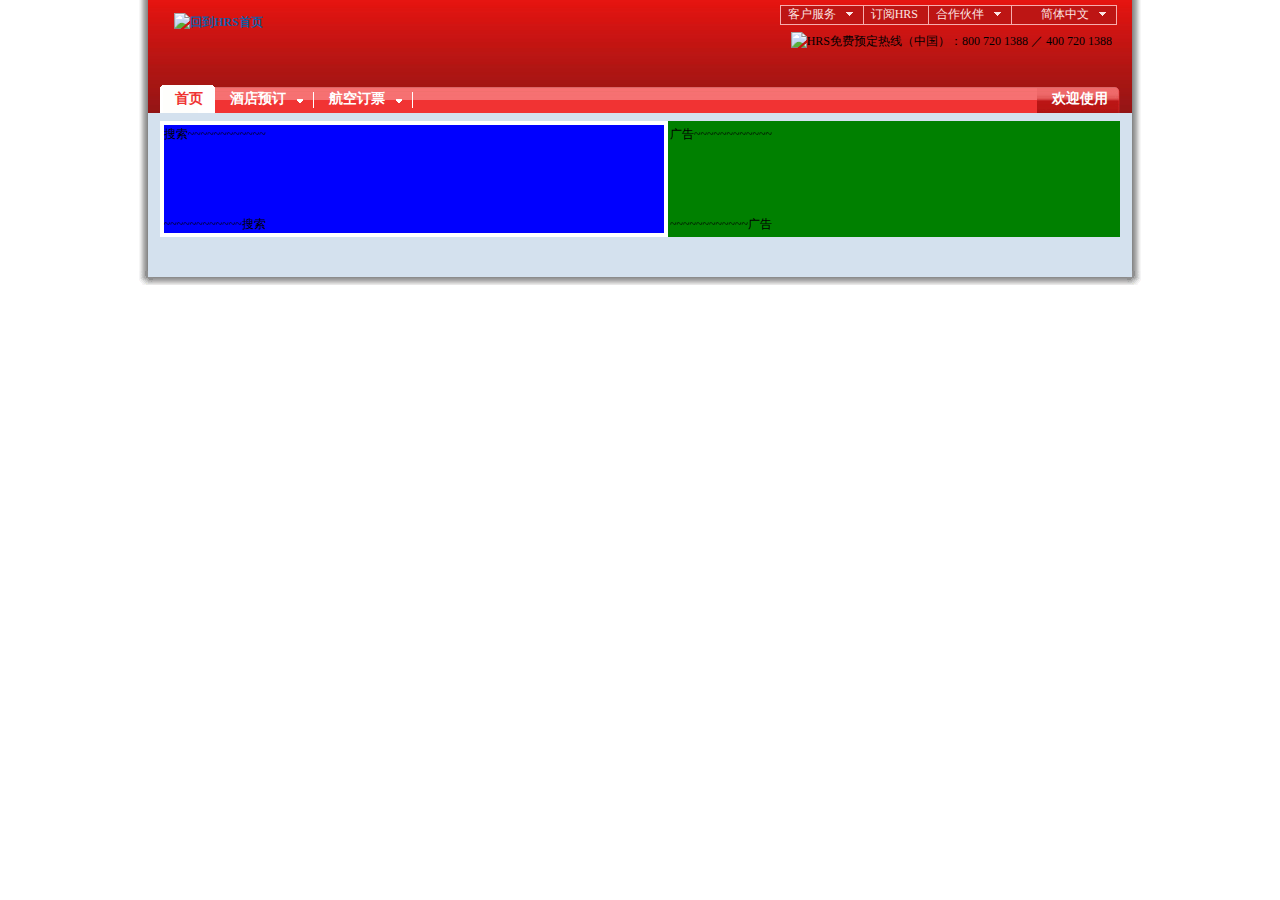
==== HotelReservation/WebRoot/index.html @ bf2937c7 "" ====
<!DOCTYPE html PUBLIC "-//W3C//DTD XHTML 1.0 Transitional//EN"
"http://www.w3.org/TR/xhtml1/DTD/xhtml1-transitional.dtd">

<html xmlns="http://www.w3.org/1999/xhtml">
	<head>

		<title>订房网</title>
		<meta http-equiv="Content-Type" content="text/html; charset=utf-8" />
		<meta name="keywords" content="酒店,旅行,订房,预定" />
		<meta name="description" content="订房网" />
		<script type="text/javascript"
			src="http://ajax.googleapis.com/ajax/libs/jquery/1.4.2/jquery.min.js"></script>
		<script type="text/javascript" src="./index.js"></script>
		<link type="text/css" rel="stylesheet" href="./themes/css/common.css" />

	</head>

	<body>
		<div id="wrapper" class="star">
			<div id="layout01">
				<div id="layout02">
					<!-- header begin -->

					<div id="heard">
						<h1>
							<a href="http://www.hrs.cn"><img alt="回到HRS首页"
									src="http://www.hrs.cn/themes/hrs/images/logo_hrs.gif" /> </a>
						</h1>
						<p class="hotlineInfo">
							<img src="http://www.hrs.cn/themes/hrs/images/hotlineInfo.gif"
								alt="HRS免费预定热线（中国）：800 720 1388 ／ 400 720 1388" />
						</p>
						<ul class="topNav">

							<li>
								<a href="http://www.hrs.cn/customer-service">客户服务</a>
								<ul>

									<li>
										<a href="http://www.hrs.cn/contact">联系HRS</a>
									</li>
									<li>
										<a href="http://www.hrs.cn/tutorial">使用指南</a>
									</li>
									<li>
										<a href="http://www.hrs.cn/faq">常见问题解答</a>
									</li>
								</ul>
							</li>
							<li class="no_sub">
								<a href="http://www.hrs.cn/subscription">订阅HRS</a>
							</li>
							<li>
								<a>合作伙伴</a>

								<ul>
									<li>
										<a target="_blank" href="http://www.hrs.cn/contracting">酒店合作</a>
									</li>

									<li>
										<a target="_blank" href="http://www.hrs.cn/corporate-services">商旅管家</a>
									</li>
									<li>
										<a target="_blank" href="http://www.hrs.cn/affiliate">合作代理</a>
									</li>
								</ul>
							</li>

							<li class="language sub">
								<a><i class="zh_CN">简体中文</i> </a>

							</li>
						</ul>

						<ul class="nice-menu nice-menu-down" id="nice-menu-1">
							<li id="menu-672" class="menu-path-front active">
								<a href="/" title="首页" class="active">首页</a>
							</li>
							<li id="menu-255" class="menuparent menu-path-node-1">
								<a href="/hotel-reservation">酒店预订</a>
								<ul>
									<li id="menu-292" class="menu-path-node-1395">
										<a href="/theme-hotels" target="_blank">主题酒店</a>
									</li>

									<li id="menu-289" class="menu-path-node-1392">
										<a href="/cancel-booking" target="_blank">修改/取消预订</a>
									</li>
									<li id="menu-291" class="menu-path-node-1394">
										<a href="/group-booking" target="_blank">团体旅行</a>
									</li>
									<li id="menu-290" class="menu-path-node-1393">
										<a href="/meeting-booking" target="_blank">会议</a>
									</li>
								</ul>
							</li>
							<li id="menu-256" class="menuparent menu-path-node">
								<a href="/article">航空订票</a>
								<ul>
									<li id="menu-2654" class="menu-path-taxonomy-term-761">
										<a href="/article/destination-guides">机票查询</a>
									</li>
									<li id="menu-2655" class="menu-path-taxonomy-term-759">
										<a href="/article/food-shopping">修改/取消预订</a>
									</li>
								</ul>
							</li>
							<li id="menu-258" class="menu-path-node-1458">
								<a href="/international" target="_blank">欢迎使用</a>
							</li>
						</ul>

					</div>
					<!-- header end -->

					<div id="content">
						<!-- 查询DIV -->
						<div class="index_banner_block index_focus">
							<div class="index_focus_left">
								<div id="search" class="index_search"
									style="background-color: blue;">
									<span>搜索~~~~~~~~~~~~</span>
									<br />
									<br />
									<br />
									<br />
									<br />
									<span>~~~~~~~~~~~~搜索</span>
								</div>
							</div>

							<div class="index_focus_right" style="background-color: green;">
								<div class="clear-block">
									<div id="block-block-50" class="block">
										<div class="block_cantent">

											<span>广告~~~~~~~~~~~~</span>
											<br />
											<br />
											<br />
											<br />
											<br />
											<span>~~~~~~~~~~~~广告</span>

										</div>
									</div>
								</div>
							</div>
						</div>
						<!-- 查询DIV结束 -->
					</div>
					<div id="footer">
						<div id="corner01"></div>
						<div id="corner02"></div>
					</div>
				</div>
			</div>
		</div>
	</body>
</html>
---- HotelReservation/WebRoot/themes/css/common.css ----
@charset "utf-8";
/* CSS Document */
body, div, dl, dt, dd, ul, ol, li, h1, h2, h3, h4, h5, h6, pre, form, input, textarea, p, blockquote, th, td { padding:0; margin:0; }
img, a img { border:0; }
table { border-collapse:collapse; border-spacing:0; }
ol, ul { list-style:none; list-style:none; }
address, caption, cite, code, dfn, em, th, var { font-weight:normal; font-style:normal; }
caption, th { text-align:left; }
h1, h2, h3, h4, h5, h6 { font-size:12px;}
q:before, q:after { content:''; }
abbr, acronym { border:0; }
body { font-size:12px; font-family:Arial, "Microsoft YaHei"; font-family:"Microsoft YaHei", Arial; font-family:"Microsoft YaHei", Arial\9; background-color:white; line-height:18px;  }
select { font-size:12px; }
input { border:1px solid #d6d6d6; padding:4px; }
input.check_input { border:0px; }
input.radio_input { border:0px; }
a { text-decoration:none; color:#145CA3; }
a:hover{ text-decoration:underline;}
.left { float:left; }
.right { float:right; }
img.left { margin:0px 10px 0px 0px; }
.text_left { text-align:left; }
.text_right { text-align:right; }
.hrs_interval{ margin-top:6px;}

.font_color_gray_1{ color:#999}

.clear-block:after { content:"."; display:block; height:0; clear:both; visibility:hidden; }
.clear-block { display:-moz-inline-box; display:inline-block; }/* Hides from IE-mac \*/
* html .clear-block { height:1%; }
.clear-block { display:block; }
a.link, a.link:visited, a.link:link { background:transparent url(../images/sprite_icon.png) no-repeat 0 -45px; _background-position:0 -47px; padding-left:15px; font-weight:bold; color:#FF0A00;display:-moz-inline-box; text-decoration:none; display:inline-block;  }
a.link, a.link:visited, a.link:link { _display:inline; }
.star a.link,
.star a.link:visited,
.star a.link:link,
.star a.link:active,
.star a.link:hover{color:#145CA3; background-position:0 -345px; _background-position:0 -347px;}


a.button_style_1 { width:65px; height:26px; line-height:26px; color:#fff; background:url(../images/button_js_bg.gif) top left no-repeat; display:block; text-decoration:none !important; text-align:center; margin-left:8px; }
#wrapper { width:1002px; background:#FFFFFF url(../images/shadow.png) repeat-y scroll -1px 100%; margin:0px auto; }
#wrapper tbody { border:0 none; }
#layout01 { background:transparent url(../images/shadow.png) repeat-y scroll 100% 100%; padding:0px 9px 0px 0px; }
#layout02 { background:#FFFFFF url(../images/shadow_bottom.png) repeat-x scroll left bottom; margin:0px 0px 0px 9px; height:100%; position:relative; }
#wrapper.star #layout02 { background-color:#D4E1EE; }
#corner01 { position:absolute; bottom:0; _bottom:-1px; left:-9px; width:14px; height:14px; overflow:hidden; background:transparent url(../images/itsbg.gif) no-repeat scroll 0 -600px; }
#corner02 { position:absolute; bottom:0; _bottom:-1px; right:-9px; width:14px; height:14px; overflow:hidden; background:transparent url(../images/itsbg.gif) no-repeat scroll 100% -600px; }
#content { margin-bottom:0px; padding:8px 12px; position:relative; z-index:1;}

#wrapper.star h2{ font-size:16px; font-weight:bold; color:#f90a03;}
#wrapper.star h2.small_icon_0{ padding-left:25px; line-height:19px; background:url(../images/index_small_icon.gif) no-repeat left 0;}
#wrapper.star h2.small_icon_1{ padding-left:25px; line-height:19px; background:url(../images/index_small_icon.gif) no-repeat left -121px;}
#wrapper.star h2.small_icon_2{ padding-left:25px; line-height:19px; background:url(../images/index_small_icon.gif) no-repeat left -81px;}
#wrapper.star h2.small_icon_3{ padding-left:25px; line-height:19px; background:url(../images/index_small_icon.gif) no-repeat left -41px;}

.errormsg{ background:#FFD2D2; border:solid 1px #FF5959; padding:5px 10px}
#index_search_box .errormsg{ margin:10px;}

div.text_input { display:-moz-inline-box;  display:inline-block;border:solid 1px #afafaf; width:132px; color:#9e9e9e; background:#f6f6f6; height:16px; padding:2px; vertical-align:middle; position:relative; _zoom:1; }
div.text_input { *display:inline;
}
div.text_input input { position:absolute; left:-1px; top:-1px; z-index:2; }
div.text_input span { position:absolute; left:-1px; top:-1px; z-index:1; padding:0 5px; }
input.text_input { border:solid 1px #afafaf; width:132px; color:#666; background:#f6f6f6; height:16px; padding:2px; vertical-align:middle; }

.border_red{ border:solid 3px #ec2d23;}

.loading { background:#fff url(../images/loading.gif) no-repeat center center; }
.content_loading { background:#fff url(../images/loading.gif) no-repeat center center; }
.hot_hotel .n_mainpage_wrapper { height:105px; overflow:hidden; _zoom:1;}

.index_focus { background:#fff; overflow:hidden; _zoom:1;}
.index_focus .index_focus_left { float:left; overflow:hidden; _zoom:1; padding:4px; width:500px; }
.index_focus .index_focus_left .index_search {  _zoom:1; }
.index_focus .index_focus_left .index_search .index_search_wrapper{ width:290px; background:#ffeae9; padding:8px;  overflow:hidden; min-height:348px;}
.index_focus .index_focus_left .index_images { width:455px; float:right; }
.index_focus .index_focus_left .index_search_wrapper{ position:absolute; left:16px; top:12px; z-index:10;}


.index_focus .index_focus_right { float:right; width:446px; padding:4px 4px 4px 2px; background:#fff; _zoom:1; _overflow:hidden;}
.hot_hotel .hot_hotel_title { clear:both; _zoom:1; position:relative; z-index:1; height:25px; padding:3px 8px 2px 8px; border-bottom:solid 1px #145ca4; background:url(../images/index_small_icon.gif) repeat-x left -540px; }
#wrapper .hot_hotel h2{ font-size:14px; color:#FB0A01; font-weight:bold; height:22px; text-align:center; line-height:22px;  }
#wrapper .hot_hotel{ border:solid 1px #145CA4; margin-top:2px;}
#wrapper .hot_hotel h2 span{ font-size:12px; color:#999; font-weight:normal;}

.index_focus .index_focus_right .index_images{ float:left; width:396px; _zoom:1;}
.index_focus .index_focus_right dl.hrs_list{ float:left; padding-left:8px; width:220px;}

.progressBase{ display:-moz-inline-box; display:inline-block; font-size:0; line-height:0; border:solid 1px #5b9848; margin-right:3px; vertical-align:middle;}
.progressBase{ *display:inline;}
.progressBase .progressBar{ display:-moz-inline-box; display:inline-block; height:8px; background:url(../images/index_small_icon.gif) repeat-x left -522px;}
.progressBase .progressBar{ *display:inline;}

.hot_hotel .hot_hotel_title .hot_hotel_tab { padding:0 5px; position:absolute; _zoom:1; bottom:-1px; left:0; top:3px; z-index:20; width:100%}
.hot_hotel .hot_hotel_title .hot_hotel_tab dl { clear:both; display:block; overflow:hidden; _zoom:1;}
.hot_hotel .hot_hotel_title .hot_hotel_tab dt{ display:block; float:left; color:#fff; font-size:13px; font-weight:bold; color:#ffffff; height:25px; line-height:25px; padding-top:1px; *padding-top:3px; padding-top:3px\9; padding-right:5px; padding-left:5px;}
.hot_hotel .hot_hotel_title .hot_hotel_tab dd { display:block; padding:4px 7px 3px 7px; *padding:5px 7px 2px 7px; height:20px; line-height:20px;  float:left; color:#fff; cursor:pointer;}
.hot_hotel .hot_hotel_title .hot_hotel_tab dd.active { color:#145CA3; padding:3px 6px; *padding:5px 6px 2px 6px;  border-top:solid 1px #145ca4; border-right:solid 1px #145ca4; border-left:solid 1px #145ca4; background-color:#fff; background-image:url(../images/index_small_icon.gif); background-position:center -216px; border-bottom:solid 1px #fff; background-repeat:no-repeat; _zoom:1; }

.hot_hotel .progressBase{ margin-left:3px;}
.hot_hotel .comment{ color:#666; font-size:11px; white-space:nowrap;}
.hot_hotem .comment span{ }
.hot_hotel .starts{ width:60px; display:-moz-inline-box;  display:inline-block;vertical-align:middle;}
.hot_hotel .starts{ *display:inline;}

.hot_hotel_content { clear:both; overflow:hidden; _zoom:1; padding:5px 0; height:104px; *height:99px; *padding-top:10px; /*border-right:solid 1px #145ca4; border-left:solid 1px #145ca4; border-bottom:solid 1px #145ca4;*/}
.hot_hotel_item { float:left; width:304px; padding:0px 5px; border-right:solid 1px #ececec; }
.hot_hotel_item li { display:block; clear:both; overflow:hidden; _zoom:1; padding:2px 0;  *padding:0; background:url(../images/index_small_icon.gif) repeat-x left -238px; line-height:15px; *margin-top:-2px;}
.hot_hotel_item .hot_hotel_item_title { float:left; _width:200px; line-height:15px;  padding-right:5px; overflow:hidden; _zoom:1; white-space:nowrap;}
.hot_hotel_item .hot_hotel_item_title .hot_hotel_item_title_more{ white-space:nowrap; height:15px;}
.hot_hotel_item .hot_hotel_item_title img{ margin:0; padding:0;  line-height:0;}
.hot_hotel_item .hot_hotel_item_title h3 { padding:0; margin:0; font-weight:normal; display:block; overflow:hidden; _zoom:1; line-height:15px; height:15px; white-space:nowrap; overflow:hidden; width:202px; }
.index_topics .hot_hotel_item .hot_hotel_item_title h3{ width:auto;}
.hot_hotel_item .hot_hotel_item_title h3 a{background:#fff;}
.hot_hotel_item .hot_hotel_item_infor { float:right; line-height:15px; /*_width:85px;*/_display:inline; *margin-top:1px; _zoom:1; overflow:hidden; text-align:right; white-space:nowrap;}
.hot_hotel_item .hot_hotel_item_infor span { display:block; clear:both; overflow:hidden; _zoom:1;}
.hot_hotel_item .hot_hotel_item_infor { font-size:12px; background:#fff;  line-height:14px; }
.hot_hotel_item .hot_hotel_item_infor em { text-decoration:line-through; }
.hot_hotel_item .hot_hotel_item_infor .font_color_red a:link,.hot_hotel_item .hot_hotel_item_infor .font_color_red a:active,.hot_hotel_item .hot_hotel_item_infor .font_color_red a:visited,.hot_hotel_item .hot_hotel_item_infor .font_color_red a:hover{ color:#F90B01;}
.hot_hotel_item .hot_hotel_item_infor .hrs_old_price{ color:#999;}
.hot_hotel_item .hot_hotel_item_infor .hrs_now_price{ color:#DB7509;}
.hot_hotel_item .hot_hotel_item_infor .hrs_now_price a{ color:#FF0A00;}
.hot_hotel_item .hot_hotel_item_infor .hrs_now_price a:link,
.hot_hotel_item .hot_hotel_item_infor .hrs_now_price a:active,
.hot_hotel_item .hot_hotel_item_infor .hrs_now_price a:visited,
.hot_hotel_item .hot_hotel_item_infor .hrs_now_price a:hover{ color:#db7509; text-decoration:none;}
.hot_hotel_item.no_border { border:0; }
.hot_hotel_item h3 {display:-moz-inline-box; display:inline-block;  }
.hot_hotel_item h3 { _display:inline; }

.index_banner_block{ clear:both; _width:100%; }

.search_button.disabled_submit { background:url(../images/itsbg.gif) no-repeat right -100px; }
.index_middle_banner { height:91px; background:url(../images/index_middle_banner_bg.gif) repeat-x; border:solid 1px #d0d0d0; padding:6px 0; overflow:hidden; _zoom:1; }
.index_middle_banner .block{ float:left; width:320px; overflow:hidden; _zoom:1;}
.index_middle_banner .index_banner_block_item { float:left; height:91px; width:298px; padding:0 10px; border-right:solid 1px #bbc8d0; }
.index_middle_banner .index_banner_block_item h2 { font-size:15px; font-weight:normal; line-height:19px; color:#2167a2; }
.index_middle_banner .no_border { border:0; }
.index_middle_banner .why img { margin-top:8px; }
.index_middle_banner .cc div { margin-top:10px; }
.index_middle_banner .cc div input.text_input { border:solid 1px #d1dee6; width:212px; }
.index_middle_banner .video { position:relative; _zoom:1; }
.index_middle_banner .video a.img { display:block; position:absolute; left:140px; top:0px; }
.index_middle_banner .cc .button { cursor:pointer; width:72px; height:23px; background:url(../images/mail_btn.jpg) no-repeat; border:0; font-size:0; line-height:0; }
.index_middle_banner .cc input { vertical-align:middle; }




.index_topics {width:316px; background:#fff; float:left; margin-right:6px; line-height:16px; _display:inline;}
.index_topics .index_topics_title { clear:both; padding:5px 10px; overflow:hidden; _zoom:1; border-bottom:solid 1px #c4d5e5; }
.index_topics .index_topics_title h2 { display:block; float:left; }
.index_topics .index_topics_title h2 a.title_link:link, .index_topics .index_topics_title h2 a.title_link:active, .index_topics .index_topics_title h2 a.title_link:visited, .index_topics .index_topics_title h2 a.title_link:hover{ color:#FB0A01;}
.index_topics .index_topics_title .link { display:block; float:right; margin-top:2px;}
.index_topics .index_topics_item_title { padding:5px 10px; _zoom:1; overflow:hidden; height:25px; line-height:25px; }
.index_topics .index_topics_item_title h3 { font-size:14px; color:#145e9f; }
.index_topics .open .index_topics_item_title span{ display:none;}

.index_topics .index_topics_item{ width:100%}
.index_topics .index_topics_item .index_topics_item_content { padding:0px 10px; overflow:hidden; _zoom:1; background-color:#fff;}
.index_topics .index_topics_item.open .index_topics_item_content { padding:0px 10px; display:block; }
.index_topics .index_topics_item .index_topics_item_content .index_topics_item_content_top { overflow:hidden; _zoom:1; margin:5px 0; height:100px;}
.index_topics .index_topics_item .index_topics_item_content .index_topics_item_content_top a.img { display:block; float:left; width:74px; height:66px; margin-top:3px;}
.index_topics .index_topics_item .index_topics_item_content .index_topics_item_content_top a.img img { width:74px; height:66px; }
.index_topics .index_topics_item .index_topics_item_content .index_topics_item_content_top .text { float:left; padding-left:10px; width:210px; }
.index_topics .index_topics_item .index_topics_item_content .index_topics_item_content_top p { padding:0px 0px 4px 0; }
.index_topics .index_topics_item.close .index_topics_item_content { display:none; }
.index_topics .hot_hotel_item { display:block; padding:5px 0; width:100%; float:none; font-size:11px; border:0; }
.index_topics .hot_hotel_item .hot_hotel_item_title { float:left;  overflow:hidden; _zoom:1; width:227px;  white-space:nowrap;}
.index_topics .hot_hotel_item img { font-size:0; display:block; float:left; margin-top:4px; vertical-align:middle;}
.index_topics .hot_hotel_item h3 { display:block; float:left; padding-right:4px; }
.index_topics .index_topics_item { display:block; *margin-bottom:-4px;
}
.index_topics .index_topics_item .index_topics_item_title { position:relative; _zoom:1; }
.index_topics .index_topics_item .index_topics_item_title h3 { float:left; display:block; width:86px; }
.index_topics .index_topics_item .index_topics_item_title span.info_1 { display:block; float:left; color:#777; }
.index_topics .index_topics_item .index_topics_item_title span.info_0 { display:block; float:left;  font-size:14px; color:#145e9f;}
.index_topics .index_topics_item .index_topics_item_title em { width:8px; height:4px; display:block; position:absolute; right:10px; top:15px; background:url(../images/index_small_icon.gif) no-repeat; }

.index_topics .index_topics_item .index_topics_item_title a.more{ display:block; _display:inline; float:right; margin-right:15px;}


.index_topics .index_topics_item.open .index_topics_item_title { border-top:solid 1px #fff; background:#fff; }
.index_topics .index_topics_item.open .index_topics_item_title em { background-position:left -286px; }
.index_topics .index_topics_item.open .index_topics_item_title span.info_0 { display:block; }
.index_topics .index_topics_item.open .index_topics_item_title span.info_1 { display:none; }
.index_topics .index_topics_item.open .index_topics_item_content { display:block }
.index_topics .index_topics_item.close .index_topics_item_title { cursor:pointer; border-top:solid 1px #e8e8e8; background:url(../images/index_topics_title_bg.gif) repeat-x; }
.index_topics .index_topics_item.close a.more{ display:none;}
.index_topics .index_topics_item.close .index_topics_item_title em { background-position:left -309px; }
.index_topics .index_topics_item.close .index_topics_item_title span.info_0 { display:none; }
.index_topics .index_topics_item.close .index_topics_item_title span.info_1 { display:block; }
.index_topics .index_topics_item.close .index_topics_item_content {  }
.index_topics .index_topics_item .index_topics_item_title b.new { display:block; position:absolute; right:70px; top:12px; width:24px; height:8px; background-position:left -408px; }

.links_images { margin-right:-8px;  _zoom:1; overflow:hidden; float:left;}
.links_images .block { display:inline; float:left; margin-right:6px; width:209px; height:80px; }
.links_images .block img { width:209px; height:80px; }
.links_images .no_margin { margin:0; }
#index_focus_images { clear:both; border:solid 3px #f2f2f2; padding:3px;  position:relative; _zoom:1; }
#index_focus_images h3 { display:block; clear:both; margin-top:3px; height:19px; line-height:19px; padding:0 5px; font-weight:normal; background:#f2f2f2; }
#index_focus_images .images_box {  height:165px; }
#index_focus_images .images_box a{ display:block;}
#index_focus_images .images_box img { width:384px; height:165px; display:block;}
#index_focus_images .images_btn_bar { position:absolute; _zoom:1; right:3px; bottom:7px; _bottom:4px; height:15px; line-height:15px; padding:0px 5px; }
#index_focus_images .images_btn_bar a { display:-moz-inline-box;  display:inline-block;height:15px; padding:2px 3px 0 3px; font-size:11px; background:#edf6fd; color:#000; margin:0 1px; }
#index_focus_images .images_btn_bar a.active { color:#fff; background:url(../images/index_small_icon.gif) no-repeat center -448px; }
#index_focus_images b { display:block; width:5px; height:3px; background:url(../images/index_small_icon.gif) no-repeat left -497px; position:absolute; left:360px; top:180px; }
.index_topics_content{ position:relative; _zoom:1; display:block; overflow:hidden; }


.hrs_list{ display:block;}
.hrs_list dt{ font-size:16px; color:#f90a03; font-weight:bold; padding:5px 0;}
.hrs_list dd{ padding:3px 0;}




.arrow dd{ padding-left:10px; background:url(../images/index_small_icon.gif) no-repeat left -575px;}

b.new{ background:url(../images/index_small_icon.gif) no-repeat scroll left -339px; display:-moz-inline-box;  display:inline-block; font-size:0; height:11px; line-height:0; margin:0 3px; vertical-align:middle; width:24px;}
b.new{ *display:inline;}


#block-protime_new_index_three_block-2{ float:left;}
#block-protime_new_index_three_block-2 .banner_block{ clear:none; float:left;}
#block-protime_new_index_three_block-1{ float:left;}
#block-protime_new_index_three_block-1 .banner_block{ clear:none; float:left;}
#block-protime_new_index_three_block-0{ float:left;}
#block-protime_new_index_three_block-0 .banner_block{ clear:none; float:left;}

#block-block-55{ float:left; overflow:hidden; _zoom:1;}
#block-block-55 .block_cantent{ float:left; overflow:hidden; _zoom:1;}
#block-block-55 .banner_block{ float:left; overflow:hidden; _zoom:1;}

#block-block-58,
#block-block-51{ float:right; width:639px;}
#block-webformblock-5339{ float:left; float:left; width:252px; height:35px; background:url(../images/hrs_rss_bg.gif) no-repeat; padding:45px 0 0 65px; overflow:hidden; _zoom:1;}
#block-webformblock-5339 h2{ display:none;}
#block-webformblock-5339 h1{ display: none;}
#block-webformblock-5339 label{ display:none;}
#block-webformblock-5339 .form-text{background:#F6F6F6; border:1px solid #AFAFAF; color:#666666; height:16px; padding:2px; vertical-align:middle; width:132px; margin-top:2px;}
#block-webformblock-5339 .webform-component-email{ float:left; _zoom:1;}
.hrs_rss_block .hrsBtn_6{ vertical-align:middle;}
#block-webformblock-5339 .form-submit{ font-size:0; text-indent:-1000px; width:80px; *width:82px; height:25px; *height:27px; background:url(../images/hrs_rss_submit.gif) no-repeat; margin-left:3px;}

#block-webformblock-7167{ float:left; float:left; width:252px; height:35px; background:url(../images/hrs_rss_bg.gif) no-repeat; padding:45px 0 0 65px; overflow:hidden; _zoom:1;}
#block-webformblock-7167 h1{ display: none;}
#block-webformblock-7167 h2{ display:none;}
#block-webformblock-7167 label{ display:none;}
#block-webformblock-7167 .form-text{background:#F6F6F6; border:1px solid #AFAFAF; color:#666666; height:16px; padding:2px; vertical-align:middle; width:132px; margin-top:2px;}
#block-webformblock-7167 .webform-component-email{ float:left; _zoom:1;}
.hrs_rss_block .hrsBtn_6{ vertical-align:middle;}
#block-webformblock-7167 .form-submit{ font-size:0; text-indent:-1000px; width:80px; *width:82px; height:25px; *height:27px; background:url(../images/hrs_rss_submit.gif) no-repeat; margin-left:3px;}


#heard { height:113px; background:#901517 url(../images/heard_bg.gif) repeat-x scroll bottom left; position:relative; z-index:100; }
#heard h1 { padding:14px 12px 9px 12px; position:relative; _zoom:1; z-index:1;}
#heard h1 a { position:absolute; padding-left:26px; padding-right:26px; left:0; top:13px; z-index:1;}
#heard h1 a.other_logo{ margin-left:225px; position:static;  display:table-cell; padding-left:230px;  height:56px; vertical-align:middle; *display:block; *font-size:64px; *position:absolute; *margin-left:5px; _zoom:1; z-index:1; *left:0px;/*绾︿负楂樺害鐨�73锛�*0.873 绾︿负175*/*font-family:Arial; text-align:left; width:200px; *margin-top:-8px;}
#heard h1 a.other_logo img { vertical-align:middle; }
#heard .hotlineInfo { position:absolute; *z-index:-1;
right:20px; top:32px; display:inline; }
#heard ul.nav { margin:0px 12px; background:url(../images/top_nav_bg.gif) left top repeat-x; }
#heard ul.nav li { float:left; display:block; background:url(../images/top_nav_list_bg.gif) 0 70% no-repeat; margin-right:-1px; }
#heard ul.nav li.first { background:none; }
#heard ul.nav li.hrs_globe_link { float:right; display:block; position:static; background:url(../images/nav_list_golab_bg.gif) bottom right no-repeat; }
#heard ul.nav li a { color:#fff; text-decoration:none; line-height:28px; display:block; }
#heard ul.nav li.hasDrop { position:relative; }
#heard ul.nav li.hasDrop a { position:relative; }
#heard ul.nav li a:hover, #heard ul.nav li.active a, #heard ul.nav li.hover a { color:#ef3332; background:url(../images/top_nav_act_1.gif) top left no-repeat #fff; }
#heard ul.nav li a span { font-weight:bold; display:block; padding:8px 18px 4px 18px; line-height:16px; }
#heard ul.nav li.hasDrop a span { background:url(../images/arr_mainnav.gif) 110px 15px no-repeat; padding-right:28px; }
#heard ul.nav li a:hover span, #heard ul.nav li.active a span { background:url(../images/top_nav_act_2.gif) right top no-repeat; }
#heard ul.nav li.hover a span, #heard ul.nav li.hover a:hover span { background:url(../images/top_nav_act_2_arr.gif) right top no-repeat; }
#heard ul.nav li ul { position:absolute; left:0; top:28px; z-index:999; display:none; padding-top:1px; border:1px solid #d7d7d7; border-top:0; min-width:126px !important; width:126px; border-bottom:0; background:#fff url(../images/line_dash_topnav.gif) left top repeat-x; }
#heard ul.nav li ul li { float:none; height:25px; line-height:24px; padding:0; color:#f13333; border:0; border-bottom:1px solid #d7d7d7; }
#heard ul.nav li ul li a, #heard ul.nav li.hover ul li a { padding:1px 0 0 0; text-indent:10px; width:100%; background:none; display:block; color:#f13333; }
#heard ul.nav li ul li a:hover { background:#f13333; color:#fff; }
#heard ul.topNav { position:absolute; right:15px; z-index:3; top:5px; border:1px solid #f7adae; border-bottom:0; border-right:0; background:#bd1514; }
#heard ul.topNav li { float:left; position:relative; height:17px; *height:15px;
line-height:14px; border-right:1px solid #f7adae; border-bottom:1px solid #f7adae; padding:1px 10px 0 7px; *padding-top:3px;
color:#fce4e2; }
#heard ul.topNav li a { padding-right:17px; display:block; background:url(../images/arr_topnav.gif) right center no-repeat; color:#fce4e2; }
#heard ul.topNav li.hover { background:#fce4e2; }
#heard ul.topNav li.hover a { color:#be1512; background:url(../images/arr_topnav_hover.gif) right center no-repeat; text-decoration:none; }
#heard ul.topNav li.no_sub a { background:none; padding-right:0; }
#heard ul.topNav li ul { position:absolute; right:-1px; top:19px; z-index:999; padding-top:1px; display:none; border:1px solid #d7d7d7; border-top:0; min-width:106px !important; width:106px; border-bottom:0; background:#fff url(../images/line_dash_topnav.gif) left top repeat-x; }
#heard ul.topNav li ul li { float:none; height:25px; line-height:24px; padding:0; color:#f13333; border:0; border-bottom:1px solid #d7d7d7; }
#heard ul.topNav li ul li a, #heard ul.topNav li.hover ul li a { padding:1px 0 0 0; text-indent:10px; width:100%; background:none; display:block; color:#f13333; }
#heard ul.topNav li ul li a:hover { background:#f13333; color:#fff; }
#heard ul.topNav li i { cursor:default; font-style:normal; background:url(../images/sprite_all.png) no-repeat; padding-left:22px; }
#heard ul.topNav li.language ul li { background:none; width:25%; }
#heard ul.topNav li.language ul li i { line-height:24px; }
#heard ul.topNav ul#language { width:36.03em; }
#heard ul.topNav #language li { float:left; }
#heard ul.topNav .language li a:hover, #heard ul.topNav .language li a:active, #heard ul.topNav .language li a:focus { text-decoration:none; }
#heard ul.topNav li ul li a:hover i, #heard ul.topNav li ul li a:active i, #heard ul.topNav li ul li a:focus i { cursor:pointer; text-decoration:underline; }
#heard ul.topNav .language i.de { background-position:0 -3598px; }
#heard ul.topNav .language i.en { background-position:0 -3698px; }
#heard ul.topNav .language i.en_US { background-position:0 -3798px; }
#heard ul.topNav .language i.es { background-position:0 -3898px; }
#heard ul.topNav .language i.fr { background-position:0 -3998px; }
#heard ul.topNav .language i.it { background-position:0 -4098px; }
#heard ul.topNav .language i.af { background-position:0 -4198px; }
#heard ul.topNav .language i.ca { background-position:0 -4298px; }
#heard ul.topNav .language i.cs { background-position:0 -4398px; }
#heard ul.topNav .language i.zh_CN, #heard ul.topNav .language i.zh_TW { background-position:0 -4498px; }
#heard ul.topNav .language i.da { background-position:0 -4598px; }
#heard ul.topNav .language i.et { background-position:0 -4698px; }
#heard ul.topNav .language i.el { background-position:0 -4798px; }
#heard ul.topNav .language i.hi { background-position:0 -4898px; }
#heard ul.topNav .language i.hr { background-position:0 -4998px; }
#heard ul.topNav .language i.zu { background-position:0 -5098px; }
#heard ul.topNav .language i.ja { background-position:0 -5198px; }
#heard ul.topNav .language i.ko { background-position:0 -5298px; }
#heard ul.topNav .language i.lv { background-position:0 -5398px; }
#heard ul.topNav .language i.lt { background-position:0 -5498px; }
#heard ul.topNav .language i.hu { background-position:0 -5598px; }
#heard ul.topNav .language i.nl { background-position:0 -5698px; }
#heard ul.topNav .language i.no { background-position:0 -5798px; }
#heard ul.topNav .language i.pl { background-position:0 -5898px; }
#heard ul.topNav .language i.pt { background-position:0 -5998px; }
#heard ul.topNav .language i.ru { background-position:0 -6098px; }
#heard ul.topNav .language i.sl { background-position:0 -6198px; }
#heard ul.topNav .language i.sk { background-position:0 -6298px; }
#heard ul.topNav .language i.fi { background-position:0 -6398px; }
#heard ul.topNav .language i.sv { background-position:0 -6498px; }
#heard ul.topNav .language i.tr { background-position:0 -6598px; }

ul.nice-menu, ul.nice-menu ul { z-index:2; position:relative; }
ul.nice-menu li { position:relative; }
ul.nice-menu a { display:block; color:#fff; }
ul.nice-menu ul, #header-region ul.nice-menu ul { position:absolute; visibility:hidden; }
ul.nice-menu li.over ul { visibility:visible; }
ul.nice-menu ul li { display:block; }
ul.nice-menu:after { content:"."; display:block; height:0; clear:both; visibility:hidden; }
ul.nice-menu li:hover ul, ul.nice-menu li.menuparent li:hover ul, ul.nice-menu li.menuparent li.menuparent li:hover ul, ul.nice-menu li.menuparent li.menuparent li.menuparent li:hover ul, ul.nice-menu li.over ul, ul.nice-menu li.menuparent li.over ul, ul.nice-menu li.menuparent li.menuparent li.over ul, ul.nice-menu li.menuparent li.menuparent li.menuparent li.over ul, #header-region ul.nice-menu li:hover ul, #header-region ul.nice-menu li.menuparent li:hover ul, #header-region ul.nice-menu li.menuparent li.menuparent li:hover ul, #header-region ul.nice-menu li.over ul, #header-region ul.nice-menu li.menuparent li.over ul, #header-region ul.nice-menu li.menuparent li.menuparent li.over ul { visibility:visible; }
ul.nice-menu li:hover ul ul, ul.nice-menu li:hover ul ul ul, ul.nice-menu li:hover li:hover ul ul, ul.nice-menu li:hover li:hover ul ul ul, ul.nice-menu li:hover li:hover li:hover ul ul, ul.nice-menu li:hover li:hover li:hover ul ul ul, ul.nice-menu li.over ul ul, ul.nice-menu li.over ul ul ul, ul.nice-menu li.over li.over ul ul, ul.nice-menu li.over li.over ul ul ul, ul.nice-menu li.over li.over li.over ul ul, ul.nice-menu li.over li.over li.over ul ul ul, #header-region ul.nice-menu li:hover ul ul, #header-region ul.nice-menu li:hover ul ul ul, #header-region ul.nice-menu li:hover li:hover ul ul, #header-region ul.nice-menu li:hover li:hover ul ul ul, #header-region ul.nice-menu li:hover li:hover li:hover ul ul, #header-region ul.nice-menu li:hover li:hover li:hover ul ul ul, #header-region ul.nice-menu li.over ul ul, #header-region ul.nice-menu li.over ul ul ul, #header-region ul.nice-menu li.over li.over ul ul, #header-region ul.nice-menu li.over li.over ul ul ul, #header-region ul.nice-menu li.over li.over li.over ul ul, #header-region ul.nice-menu li.over li.over li.over ul ul ul { visibility:hidden; }
ul.nice-menu li.menuparent ul, #header-region ul.nice-menu li.menuparent ul { overflow:visible !important; }
ul.nice-menu li.menuparent ul iframe, #header-region ul.nice-menu li.menuparent ul iframe { display:none; display/**/:block; position:absolute; top:0; left:0; z-index:-1; filter:mask(); width:20px; height:20px; }
body #heard h1 { padding:14px 12px 1px 12px; height:66px; }
ul.nice-menu, ul.nice-menu ul { margin:0px 12px; background:url(../images/top_nav_bg.gif) left bottom repeat-x; height:auto !important; *min-height:28px;
*height:28px;
}
ul.nice-menu li { float:left; display:block; padding-left:3px; }
#header-region ul.nice-menu li { margin:0; padding-top:0.1em; padding-bottom:0.1em; background:#eee; }
ul.nice-menu a { color:#fff; text-decoration:none; line-height:28px; display:block; padding-right:12px; padding-left:12px;text-decoration:none; }
ul.nice-menu li.menuparent a { background:url(../images/nice_menus.gif) right top no-repeat; background-position:right 0px; padding-right:28px; }
ul.nice-menu a:hover { color:#ef3332; background:url(../images/nice_menus.gif) top right no-repeat; background-position:right -50px; text-decoration:none;}
ul.nice-menu li.menuparent a:hover { background:url(../images/nice_menus.gif) top right no-repeat; background-position:right -100px; }
ul.nice-menu li.menuparent { background:url(../images/nice_menu_dropdown_line.gif) no-repeat right 7px; }
ul.nice-menu li.over { background:url(../images/nice_menus.gif) left top no-repeat; background-position:left -150px; }
ul.nice-menu li { margin-top:4px; /*background-image:url(../images/nice_menu_line.gif) no-repeat right 3px;*/ background:url(../images/nice_menu_line.gif) no-repeat right 7px;}
/*ul.nice-menu #menu-643,*/ ul.nice-menu #menu-715, ul.nice-menu #menu-709, ul.nice-menu li li { margin-top:0; }
ul.nice-menu li.active { background:url(../images/nice_menus.gif) left top no-repeat; background-position:left -150px; }
ul.nice-menu li.active a { color:#ef3332; background:url(../images/nice_menus.gif) top right no-repeat; background-position:right -50px; }
ul.nice-menu #menu-258, ul.nice-menu #menu-727, ul.nice-menu #menu-711 { float:right; background:url(../images/nice_menus.gif) bottom right no-repeat; background-position:right -196px; }
ul.nice-menu #menu-258.active a, ul.nice-menu #menu-727.active a, ul.nice-menu #menu-711.active a { background:url(../images/nice_menus.gif) top right no-repeat; background-position:right -50px; }
ul.nice-menu #menu-255.active a { background:url(../images/nice_menus.gif) right top no-repeat; background-position:right -100px; }
ul.nice-menu #menu-256.active a { background:url(../images/nice_menus.gif) right top no-repeat; background-position:right -100px; }
ul.nice-menu #menu-332 { float:right; background:url(../images/nice_menus.gif) bottom right no-repeat; background-position:right -196px; }
ul.nice-menu #menu-332.active a { background:url(../images/nice_menus.gif) top right no-repeat; background-position:right -50px; }
/*ul.nice-menu #menu-643, ul.nice-menu #menu-715, ul.nice-menu #menu-709 { background:url(../images/nice_menus.gif) bottom right no-repeat; background-position:right -250px; }*/
ul.nice-menu #menu-643.active a, ul.nice-menu #menu-715.active a, ul.nice-menu #menu-709.active a { background:url(../images/nice_menus.gif) bottom right no-repeat; background-position:right -300px; }
ul.nice-menu #menu-643.active, ul.nice-menu #menu-643.over, ul.nice-menu #menu-643:hover, ul.nice-menu #menu-643.ie-over, ul.nice-menu #menu-715.active, ul.nice-menu #menu-715.over, ul.nice-menu #menu-715:hover, ul.nice-menu #menu-715.ie-over, ul.nice-menu #menu-709.active, ul.nice-menu #menu-709.over, ul.nice-menu #menu-709:hover, ul.nice-menu #menu-709.ie-over { background:url(../images/nice_menus.gif) left bottom no-repeat; background-position:left -146px; }
/*ul.nice-menu #menu-643 a, ul.nice-menu #menu-715 a, ul.nice-menu #menu-709 a { line-height:28px; padding-top:4px; padding-right:43px; }*/
/*ul.nice-menu #menu-643.over a,
ul.nice-menu #menu-643.ie-over a, 
ul.nice-menu #menu-643:hover a, 
ul.nice-menu #menu-715.over a, 
ul.nice-menu #menu-715.ie-over a,
ul.nice-menu #menu-715:hover a, 
ul.nice-menu #menu-709.over a, 
ul.nice-menu #menu-709.ie-over a, 
ul.nice-menu #menu-709:hover a { background:url(../images/nice_menus.gif) bottom right no-repeat; color:#ef3332; background-position:right -300px; }*/
ul.nice-menu ul { padding-top:1px; border:1px solid #d7d7d7; margin:0; border-top:0; min-width:126px !important; width:126px; border-bottom:0; background:#fff url(../images/nice_menus.gif) left top repeat-x; background-position:left -350px; }
ul.nice-menu ul li { float:none; height:24px; line-height:24px; padding:0; margin:0; float:left; width:100%; overflow:hidden; color:#f13333; border:0; border-bottom:1px solid #d7d7d7; }
ul.nice-menu li ul li a, ul.nice-menu li.menuparent ul li a, ul.nice-menu li#menu-255.active ul li a, ul.nice-menu li#menu-256.active ul li a { line-height:24px; margin:0; text-indent:10px; padding:0; background:none; color:#f13333; text-decoration:none;}
ul.nice-menu li.menuparent ul li a:hover, ul.nice-menu li#menu-255.active ul li a:hover, ul.nice-menu li#menu-256.active ul li a:hover { background:#f13333; color:#fff;text-decoration:none; }
#header-region ul.nice-menu ul { top:1.8em; left:-1px; border:0; border-top:1px solid #ccc; margin-right:0; }
#header-region ul.nice-menu ul { top:1.7em; }
ul.nice-menu-right, ul.nice-menu-left, ul.nice-menu-right li, ul.nice-menu-left li { width:12.5em; }
ul.nice-menu-right ul { width:12.5em; left:12.5em; top:-1px; }
ul.nice-menu-right ul ul { width:12.5em; left:12.5em; top:-1px; }
ul.nice-menu-right li.menuparent, ul.nice-menu-right li li.menuparent { background:#eee url(../images/arrow-right.png) right center no-repeat; }
ul.nice-menu-right li.menuparent:hover, ul.nice-menu-right li.over, ul.nice-menu-right li li.menuparent:hover, ul.nice-menu-right li li.over { background:#ccc url(../images/arrow-right.png) right center no-repeat; }
ul.nice-menu-left li ul { width:12.5em; left:-12.65em; top:-1px; }
ul.nice-menu-left li ul li ul { width:12.5em; left:-12.65em; top:-1px; }
ul.nice-menu-left li.menuparent, ul.nice-menu-left li li.menuparent { background:#eee url(../images/arrow-left.png) left center no-repeat; }
ul.nice-menu-left li.menuparent:hover, ul.nice-menu-left li.over, ul.nice-menu-left li li.menuparent:hover, ul.nice-menu-left li li.over { background:#ccc url(../images/arrow-left.png) left center no-repeat; }
#nice-menu-1 { font-size:14px; font-weight:bold; }
ul.nice-menu-left a, ul.nice-menu-left ul a { padding-left:14px; }
ul.nice-menu-down { border:0; }
ul.nice-menu-down li li { border-top:0; }
ul.nice-menu-down ul { left:0; }
ul.nice-menu-down ul li { clear:both; }
ul.nice-menu-down li ul li ul, #header-region ul.nice-menu-down li ul li ul { left:12.5em; top:-1px; }
ul.nice-menu-down .menuparent a { padding-right:15px; }
ul.nice-menu-down li.menuparent, #header-region ul.nice-menu-down li.menuparent { }
ul.nice-menu-down li:hover, ul.nice-menu-down li.over, ul.nice-menu-down li.ie-over, ul.nice-menu #menu-258.active, ul.nice-menu #menu-258.over, ul.nice-menu #menu-258:hover, ul.nice-menu #menu-258.ie-over, ul.nice-menu #menu-711.active, ul.nice-menu #menu-711.over, ul.nice-menu #menu-711:hover, ul.nice-menu #menu-711.ie-over, ul.nice-menu #menu-727.active, ul.nice-menu #menu-727.over, ul.nice-menu #menu-727:hover, ul.nice-menu #menu-727.ie-over, ul.nice-menu #menu-332.active, ul.nice-menu #menu-332.over, ul.nice-menu #menu-332:hover, ul.nice-menu #menu-332.ie-over { background:url(../images/nice_menus.gif) left top no-repeat; background-position:left -150px; }
ul.nice-menu-down li.over a, ul.nice-menu-down li.ie-over a, ul.nice-menu-down li:hover a { background:url(../images/nice_menus.gif) top right no-repeat; background-position:right -50px; color:#ef3332; }
ul.nice-menu-down li.menuparent:hover a { background:url(../images/nice_menus.gif) top right no-repeat; color:#ef3332; background-position:right -100px; }
ul.nice-menu-down li.menuparent:hover li a, ul.nice-menu-down li.over li a, ul.nice-menu-down li.ie-over li a { background:none; }
ul.nice-menu-down li.menuparent:hover li, ul.nice-menu-down li.over li, ul.nice-menu-down li.ie-over li { background:none; }
ul.nice-menu-down li li.menuparent, #header-region ul.nice-menu-down li li.menuparent { background:#eee url(../images/arrow-right.png) right center no-repeat; }
ul.nice-menu-down li li.menuparent:hover, ul.nice-menu-down li li.over, #header-region ul.nice-menu-down li li.menuparent:hover, #header-region ul.nice-menu-down li li.over { background:#ccc url(../images/arrow-right.png) right center no-repeat; }


.hrsBtn_0{display:inline-block; display:-moz-inline-box; *display:inline; *_display:inline;   padding-left:12px; background: url(../images/btn/btn4_left.gif) no-repeat; cursor:pointer;}
.hrsBtn_0 input{ height:26px; border:0; line-height:26px; margin:0; color:#fff; font-size:14px;  padding:0; margin:0; padding-right:20px; background:url(../images/btn/btn4_right.gif) no-repeat right top; cursor:pointer;}
.hrsBtn_0 em,.hrsBtn_0 a{ display:inline-block; display:-moz-inline-box; font-style:normal; border:0; height:26px; line-height:26px; color:#fff; font-size:14px;  padding:0; margin:0; padding-right:20px; background:url(../images/btn/btn4_right.gif) no-repeat right top; cursor:pointer; text-decoration:none;}


.hrsBtn_1{display:inline-block; display:-moz-inline-box; *display:inline; *_display:inline;   padding-left:14px; background: url(../images/btn/btn1_left.gif) no-repeat; cursor:pointer;}
.hrsBtn_1 input{ height:36px; border:0; line-height:36px; margin:0; color:#fff; font-size:14px;  padding:0; margin:0; padding-right:22px; background:url(../images/btn/btn1_right.gif) no-repeat right top; cursor:pointer;}
.hrsBtn_1 em,.hrsBtn_1 a{ display:inline-block; display:-moz-inline-box; font-style:normal; border:0; height:36px; line-height:36px; color:#fff; font-size:14px;  padding:0; margin:0; padding-right:22px; background:url(../images/btn/btn1_right.gif) no-repeat right top; cursor:pointer; text-decoration:none;}

.hrsBtn_2{display:inline-block; display:-moz-inline-box; *display:inline; *_display:inline;   padding-left:16px; background: url(../images/btn/btn2_left.gif) no-repeat; cursor:pointer;}
.hrsBtn_2 input{ height:20px; border:0; line-height:20px; margin:0; color:#fff; font-size:12px;  padding:0; margin:0; padding-right:16px; background:url(../images/btn/btn2_right.gif) no-repeat right top; cursor:pointer;}
.hrsBtn_2 em,.hrsBtn_2 a{ display:inline-block; display:-moz-inline-box; font-style:normal; border:0; height:20px; line-height:20px; color:#fff; font-size:12px;  padding:0; margin:0; padding-right:16px; background:url(../images/btn/btn2_right.gif) no-repeat right top; cursor:pointer; text-decoration:none;}

.hrsBtn_3{display:inline-block; display:-moz-inline-box; *display:inline; *_display:inline;   padding-left:18px; background: url(../images/btn/btn3_left.gif) no-repeat; cursor:pointer;}
.hrsBtn_3 input{ height:24px; border:0; line-height:24px; margin:0; color:#fff; font-size:12px;  padding:0; margin:0; padding-right:50px; background:url(../images/btn/btn3_right.gif) no-repeat right top; cursor:pointer;}
.hrsBtn_3 em,.hrsBtn_3 a{ display:inline-block; display:-moz-inline-box; font-style:normal; border:0; height:24px; line-height:24px; color:#fff; font-size:12px;  padding:0; margin:0; padding-right:50px; background:url(../images/btn/btn3_right.gif) no-repeat right top; cursor:pointer; text-decoration:none;}

.hrsBtn_4{display:inline-block; display:-moz-inline-box; *display:inline; *_display:inline;   padding-left:10px; background: url(../images/btn/btn5_left.gif) no-repeat; cursor:pointer;}
.hrsBtn_4 input{ height:27px; border:0; line-height:27px; margin:0; color:#fff; font-size:12px; font-weight:bold;  padding:0; margin:0; padding-right:40px; background:url(../images/btn/btn5_right.gif) no-repeat right top; cursor:pointer;}
.hrsBtn_4 em,.hrsBtn_4 a{ display:inline-block; display:-moz-inline-box; font-style:normal; border:0; height:27px; line-height:27px; color:#fff; font-size:12px;  padding:0; margin:0; padding-right:50px; background:url(../images/btn/btn5_right.gif) no-repeat right top; cursor:pointer; text-decoration:none;}

.hrsBtn_5{display:inline-block;  display:-moz-inline-box; *display:inline; *_display:inline;   padding-left:10px; background: url(../images/btn/btn6_left.gif) no-repeat; cursor:pointer;}
.hrsBtn_5 input{ height:30px; border:0; line-height:30px; margin:0; color:#fff; font-size:14px; font-weight:bold;  padding:0; margin:0; padding-right:40px; background:url(../images/btn/btn6_right.gif) no-repeat right top; cursor:pointer;}
.hrsBtn_5 em,.hrsBtn_5 a{ display:inline-block; display:-moz-inline-box; font-style:normal; border:0; height:30px; line-height:30px; color:#fff; font-size:14px;  padding:0; margin:0; padding-right:50px; background:url(../images/btn/btn6_right.gif) no-repeat right top; cursor:pointer; text-decoration:none;}

.hrsBtn_6{display:inline-block; display:-moz-inline-box; *display:inline; *_display:inline;   padding-left:10px; background: url(../images/btn/btn7_left.gif) no-repeat; cursor:pointer;}
.hrsBtn_6 input{ height:23px; border:0; line-height:20px; margin:0; color:#fff; font-size:12px; font-weight:bold;  padding:0; margin:0; padding-right:10px; background:url(../images/btn/btn7_right.gif) no-repeat right top; cursor:pointer;}
.hrsBtn_6 em,.hrsBtn_6 a{ display:inline-block; display:-moz-inline-box; font-style:normal; border:0; height:23px; line-height:20px; color:#fff; font-size:12px;  padding:0; margin:0; padding-right:10px; background:url(../images/btn/btn7_right.gif) no-repeat right top; cursor:pointer; text-decoration:none;}

.date_picker_btn{ vertical-align:middle; margin-left:2px; cursor:pointer;}
.dp_wrapper{ display:block; background:#fff; font-size:12px; font-family:Verdana,Arial,Helvetica,sans-serif; clear:both; overflow:hidden; _zoom:1; position:relative; z-index:9; width:288px; -moz-user-select:none; -webkit-user-select:none; cursor:default; -moz-box-shadow: 3px 3px 3px rgba(0, 0, 0, 0.3); -webkit-box-shadow: 3px 3px 3px rgba(0, 0, 0, 0.3);}
.dp_wrapper .prev_btn{ display:block; clear:both; position:absolute; z-index:100; left:4px; top:2px; _zoom:1; width:30px; font-size:12px; cursor:pointer; color:#db0004; background:#fff;}
.dp_wrapper .next_btn{ display:block; clear:both; position:absolute; z-index:101; right:4px; top:2px; _zoom:1; width:30px; font-size:12px; text-align:right; cursor:pointer; color:#db0004; background:#fff;}
.dp_wrapper .btn_disabled{ color:#ccc; cursor:default;}
.dp_wrapper .datepicker{ width:142px; float:left; border:solid 1px #db0004; _position:relative; _z-index:1; _zoom:1;}
.dp_wrapper .datepicker .month_text{ clear:both; text-align:center; height:20px; line-height:20px; font-weight:bold; color:#d90106;  _position:relative; _z-index:1; _zoom:1;}
.dp_wrapper .datepicker .week_day{ clear:both; overflow:hidden; width:140px; margin:0 auto; height:20px; line-height:20px; font-weight:bold; background:#fe3a3e; color:#fff;}
.dp_wrapper .datepicker.current_month .week_day{ background:#d80005;}
.dp_wrapper .datepicker  .week_day .sun{ color:#0199fe;}
.dp_wrapper .datepicker  .week_day .sat{ color:#0199fe;}
.dp_wrapper .datepicker .week_day div{ float:left; width:20px; height:20px; *overflow:hidden; line-height:20px; *line-height:22px; text-align:center;  }
.dp_wrapper .datepicker .dp_cell_wrapper{ clear:both; overflow:hidden; display:block; padding:0; margin:0; list-style:none; margin:0 auto; width:140px; height:120px; _zoom:1; padding:1px 0;}


.dp_wrapper .datepicker .dp_cell_wrapper li{ width:20px; height:20px; float:left; _zoom:1; text-align:center; line-height:20px; *line-height:18px; font-size:11px; _overflow:hidden;}
.dp_wrapper .datepicker .dp_cell_wrapper li a{ -moz-outline:none; -webkit-outline:none; display:block; _zoom:1; height:18px; width:18px; border:solid 1px #fff; _overflow:hidden; *behavior:url(css/nooutline.htc); behavior:url(css/nooutline.htc)\9;}

.dp_wrapper .datepicker .dp_cell_wrapper li.dp_cell_current a:link,
.dp_wrapper .datepicker .dp_cell_wrapper li.dp_cell_current a:active,
.dp_wrapper .datepicker .dp_cell_wrapper li.dp_cell_current a:visited, 
.dp_wrapper .datepicker .dp_cell_wrapper li.dp_cell_current a:hover{ text-decoration:underline; font-weight:bold;}

.dp_wrapper .datepicker .dp_cell_wrapper li a:link,
.dp_wrapper .datepicker .dp_cell_wrapper li a:active,
.dp_wrapper .datepicker .dp_cell_wrapper li a:visited{ color:#ec2d23; text-decoration:none;}
.dp_wrapper .datepicker .dp_cell_wrapper li a:hover{ background:#ffd8d9;}


.dp_wrapper .datepicker .dp_cell_wrapper li.dp_cell_start a:link,
.dp_wrapper .datepicker .dp_cell_wrapper li.dp_cell_start a:active,
.dp_wrapper .datepicker .dp_cell_wrapper li.dp_cell_start a:visited,
.dp_wrapper .datepicker .dp_cell_wrapper li.dp_cell_start a:hover{ border:solid 1px #ff393e; color:#db0102; background:#ffd8d9;}

.dp_wrapper .datepicker .dp_cell_wrapper li.dp_cell_end a:link,
.dp_wrapper .datepicker .dp_cell_wrapper li.dp_cell_end a:active,
.dp_wrapper .datepicker .dp_cell_wrapper li.dp_cell_end a:visited,
.dp_wrapper .datepicker .dp_cell_wrapper li.dp_cell_end a:hover{ border:solid 1px #ff393e; color:#db0102; background:#ffd8d9;}

.dp_wrapper.dp_startdate .dp_cell_wrapper li.dp_cell_afterend a:link,
.dp_wrapper.dp_startdate .dp_cell_wrapper li.dp_cell_afterend a:active,
.dp_wrapper.dp_startdate .dp_cell_wrapper li.dp_cell_afterend a:visited,
.dp_wrapper.dp_startdate .dp_cell_wrapper li.dp_cell_afterend a:hover{/*color:#999; cursor:default; background:#fff;*/}

.dp_wrapper.dp_enddate .dp_cell_wrapper li.dp_cell_beforestart a:link,
.dp_wrapper.dp_enddate .dp_cell_wrapper li.dp_cell_beforestart a:active,
.dp_wrapper.dp_enddate .dp_cell_wrapper li.dp_cell_beforestart a:visited,
.dp_wrapper.dp_enddate .dp_cell_wrapper li.dp_cell_beforestart a:hover{color:#145CA3; cursor:default; background:#fff;}


.dp_wrapper .datepicker .dp_cell_wrapper li.dp_cell_beforecurrent a:link,
.dp_wrapper .datepicker .dp_cell_wrapper li.dp_cell_beforecurrent a:visited,
.dp_wrapper .datepicker .dp_cell_wrapper li.dp_cell_beforecurrent a:active,
.dp_wrapper .datepicker .dp_cell_wrapper li.dp_cell_beforecurrent a:hover{ color:#999; cursor:default; background:#fff;}

.dp_wrapper .datepicker .dp_cell_wrapper li.dp_cell_between a:link,
.dp_wrapper .datepicker .dp_cell_wrapper li.dp_cell_between a:visited,
.dp_wrapper .datepicker .dp_cell_wrapper li.dp_cell_between a:active{ color:#db0102; }
.dp_wrapper .datepicker .dp_cell_wrapper li.dp_cell_between a:hover{ color:#db0102;}


.hrs_searchbox input.text_input { border:solid 1px #afafaf; width:132px; color:#666; background:#f6f6f6; height:16px; padding:2px; vertical-align:middle; }
.hrs_searchbox { clear:both; padding:12px 0 0 0px; *padding:8px 0 0 0; _padding:10px 0 0 0; }
.hrs_searchbox b.red { color:red; vertical-align:middle; font-size:14px; font-family:Verdana, Geneva, sans-serif}
.hrs_searchbox ul{ padding:0;}
.hrs_searchbox li input, 
.hrs_searchbox select, 
.hrs_searchbox img { vertical-align:middle; }
.hrs_searchbox select { border:1px solid #9E9E9E; padding:2px; }
.hrs_searchbox select,
.hrs_searchbox .text_input { background:#fff; }
.hrs_searchbox li { line-height:22px; padding:6px 0; *padding:5px 0;}
a.help { display:-moz-inline-box; display:inline-block; padding-left:13px; background:url(../images/index_small_icon.gif) no-repeat left -152px; text-decoration:underline;}
a.help { _display:inline; }
a.help.empty,
#right_sidebar .block .hrs_searchbox a.empty{ text-indent:-1000; text-decoration:none;}
.hrs_searchbox .search_button {display:-moz-inline-box;  display:inline-block; }
.hrs_searchbox .search_button { _display:inline; }
.hrs_searchbox .search_team { padding-left:20px; background:url(../images/index_small_icon.gif) no-repeat left -180px; border:0; font-weight:bold; color:#8b8b8d; cursor:pointer; width:80px;}
.hrs_searchbox .search_position { position:absolute; _zoom:1; bottom:13px; right:10px; width:234px; overflow:hidden; }
.hrs_searchbox .search_position .search_team{ display:block; float:left; margin-top:8px;}
.hrs_searchbox .search_position .search_button{ display:block; float:right;}

.hrs_searchbox .search_children_expand{ display:none; line-height:0; *zoom:1;}
.hrs_searchbox .search_children_expand_block{ display:none; clear:both; line-height:20px; margin-bottom:5px; background:#ffd2d2; padding:5px 10px;}
.hrs_searchbox .search_children_expand_block span.search_children_expand_block_title{ }
.hrs_searchbox .search_children_expand_block label{ vertical-align:middle;}
.hrs_searchbox .search_children_expand_action{ padding:5px; text-align:right;}
.hrs_searchbox .search_children_expand_action a:link,
.hrs_searchbox .search_children_expand_action a:visited,
.hrs_searchbox .search_children_expand_action a:active,
.hrs_searchbox .search_children_expand_action a:hover{ color:#FF0A00;}


/*20100902*/
.seo_search_children_expand{ display:none; line-height:0; *zoom:1;}



.hrs_searchbox .hrs_form_error{border:solid 1px #FF3E3E; background-color:#FFCECE;}
.hrs_form_error{ border:solid 1px #FF3E3E; background-color:#FFCECE;}
#search_box table.line_1 .hrs_form_error{border:solid 1px #FF3E3E; background-color:#FFCECE;}
#search_box table .hrs_form_error{border:solid 1px #FF3E3E; background-color:#FFCECE;}
.hrs_form_tip{ line-height:15px; padding:0 3px; border:solid 1px #F93; background:#FFFCD9; color:#A20000;}

#footer{ clear:both; height:auto; padding:10px 12px 30px 12px;}

#footer .footer_columns{ clear:both; overflow:hidden; _zoom:1; margin-bottom:20px;}
#footer .footer_columns p{ color:#666;}
#footer .footer_columns .footer_column_item{ float:left; width:298px; padding:0 10px;}
#footer .footer_columns .with_border{border-left:dotted 1px #999;}
#footer .footer_columns h5{ font-weight:normal; color:#155c9c; display:block; }

#footer .footer_columns .company .footer_logo{ float:left; width:106px;}
#footer .footer_columns .company .footer_logo img{width:106px; height:35px; }
#footer .footer_columns .company .footer_info{ float:left; margin-left:-106px; width:100%;}
#footer .footer_columns .company p{  color:#155c9c; margin-left:116px;}
#footer .footer_columns .company h5{  margin-left:116px;}

#footer .footer_columns .share p{color:#155c9c;}

#footer .footer_columns ul.img_list{ clear:both; overflow:hidden; _zoom:1; padding:5px 0;}
#footer .footer_columns ul.img_list li{ float:left; padding-right:10px;}

#footer .footer_links{ clear:both; padding:5px 0 0 0; text-align:center;}
#footer .footer_links a,
#footer .footer_links span{ margin:0 10px; font-weight:bold; color:#145CA3}

#footer .footer_copyright{ clear:both; padding:3px 0 5px 0; text-align:center; color:#155c9c;}

.hrs_tab_wrapper{ /* border-top:solid 1px #7591b1; border-left:solid 1px #7591b1; border-right:solid 1px #7591b1;  border-bottom:solid 1px #fff;*/ text-align:left;  margin-bottom:20px; margin-top:20px; _height:1%;}
.hrs_tab_title{ clear:both; height:20px;}
.hrs_tab_title h3{ color:#145CA3;}
.hrs_tab_main{border:solid 1px #7591b1; clear:both;}
.hrs_tab_wrapper .hrs_tab_handlers{ _zoom:1; clear:both; background:#e0ecf8;  height:23px; z-index:2; position:relative; /*border-bottom:solid 1px #7591b1*/}
.hrs_tab_wrapper .hrs_tab_handlers ul{ display:block; _position:absolute; _top:0; _left:0;}
.hrs_tab_wrapper .hrs_tab_handlers li{ display:block; _zoom:1; float:left; height:23px; margin-left:-1px; background:url(../images/hrs_tab_ico.gif) no-repeat left -32px;}
.hrs_tab_wrapper .hrs_tab_handlers li.last{ float:right; margin-right:-1px;}
.hrs_tab_wrapper .hrs_tab_handlers li a{ display:block; float:left; _zoom:1; padding:0 23px 0 13px; height:23px; line-height:23px; }
.hrs_tab_wrapper .hrs_tab_handlers li a:focus{-moz-outline-style: none; -webkit-outline-style: none; }

.hrs_tab_wrapper .hrs_tab_handlers li a:link,
.hrs_tab_wrapper .hrs_tab_handlers li a:active,
.hrs_tab_wrapper .hrs_tab_handlers li a:visited{ color:#155c9c; background:url(../images/hrs_tab_ico.gif) no-repeat right 10px;}
.hrs_tab_wrapper .hrs_tab_handlers li a:hover{border-right:solid 1px #7591b1; border-left:solid 1px #7591b1; padding:0 22px 0 12px; background:#f0f7ff url(../images/hrs_tab_ico.gif) no-repeat right -7px; text-decoration:none;}

.hrs_tab_wrapper .hrs_tab_handlers li a.active:link,
.hrs_tab_wrapper .hrs_tab_handlers li a.active:active,
.hrs_tab_wrapper .hrs_tab_handlers li a.active:visited,
.hrs_tab_wrapper .hrs_tab_handlers li a.active:hover{border-right:solid 1px #7591b1; border-left:solid 1px #7591b1; border-bottom:solid 1px #f0f7ff; padding:0 22px 0 12px; background:#f0f7ff url(../images/hrs_tab_ico.gif) no-repeat right -7px;}

.hrs_tab_wrapper .hrs_tab_contents a:hover{ text-decoration:underline;}

.hrs_tab_wrapper .hrs_tab_contents{ background:#f0f7ff; z-index:1; overflow:hidden; _zoom:1;}
.hrs_tab_wrapper .hrs_tab_contents .hrs_tab_content_block{ clear:both; overflow:hidden; _zoom:1; padding:15px; border-top:solid 1px #7591b1}
.hrs_tab_wrapper .hrs_tab_contents .hrs_tab_content_block li{ float:left; width:114px;  padding:2px 10px 2px 10px; background:url(../images/hrs_tab_ico.gif) no-repeat left -55px;}

.hrs_tab_wrapper .hrs_tab_contents .hrs_tab_content_block .hrs_tab_content_list{ float:left; overflow:hidden; _zoom:1; width:830px;}
.hrs_tab_wrapper .hrs_tab_contents .hrs_tab_content_block .hrs_tab_content_link{ float:right; width:80px;}
.hrs_tab_wrapper .hrs_tab_contents .hrs_tab_content_block dl{ display:block; overflow:hidden; _zoom:1; float:left; width:415px;}
.hrs_tab_wrapper .hrs_tab_contents .hrs_tab_content_block dl dt{ display:block; clear:both; padding-bottom:5px; font-weight:bold;}
.hrs_tab_wrapper .hrs_tab_contents .hrs_tab_content_block dl dt h3{ font-weight:bold;}
.hrs_tab_wrapper .hrs_tab_contents .hrs_tab_content_block dl dd{ display:block; float:left; width:114px; padding:2px 10px 2px 10px; background:url(../images/hrs_tab_ico.gif) no-repeat left -55px;}


#footer{ clear:both; height:auto; padding:10px 12px 30px 12px;}

#footer .footer_columns{ clear:both; overflow:hidden; _zoom:1; margin-bottom:20px;}
#footer .footer_columns p{ color:#666;}
#footer .footer_columns .footer_column_item{ float:left; width:298px; padding:0 10px;}
#footer .footer_columns .with_border{border-left:dotted 1px #999;}
#footer .footer_columns strong{ font-weight:normal; color:#155c9c; display:block; }

#footer .footer_columns .company .footer_logo{ float:left; width:106px;}
#footer .footer_columns .company .footer_logo img{width:106px; height:35px; }
#footer .footer_columns .company .footer_info{ float:left; margin-left:-106px; width:100%;}
#footer .footer_columns .company p{  color:#155c9c; margin-left:116px;}
#footer .footer_columns .company strong{  margin-left:116px;}

#footer .footer_columns .share p,#footer .footer_columns .other p{color:#155c9c;}

#footer .footer_columns ul.img_list{ clear:both; overflow:hidden; _zoom:1; padding:5px 0;}
#footer .footer_columns ul.img_list li{ float:left; padding-right:10px;}

#footer .footer_links{ clear:both; padding:5px 0 0 0; text-align:center;}
#footer .footer_links a,
#footer .footer_links span{ margin:0 10px; font-weight:bold; color:#145CA3}

#footer .footer_copyright{ clear:both; padding:3px 0 5px 0; text-align:center; color:#155c9c;}

.hrs_tab_wrapper{ /* border-top:solid 1px #7591b1; border-left:solid 1px #7591b1; border-right:solid 1px #7591b1;  border-bottom:solid 1px #fff;*/ text-align:left;  margin-bottom:20px; margin-top:20px; _height:1%;}
.hrs_tab_title{ clear:both; height:20px;}
.hrs_tab_title h3{ color:#145CA3;}
.hrs_tab_main{border:solid 1px #7591b1; clear:both;}
.hrs_tab_wrapper .hrs_tab_handlers{ _zoom:1; clear:both; background:#e0ecf8;  height:23px; z-index:2; position:relative; /*border-bottom:solid 1px #7591b1*/}
.hrs_tab_wrapper .hrs_tab_handlers ul{ display:block; _position:absolute; _top:0; _left:0;}
.hrs_tab_wrapper .hrs_tab_handlers li{ display:block; _zoom:1; float:left; height:23px; margin-left:-1px; background:url(../images/hrs_tab_ico.gif) no-repeat left -32px;}
.hrs_tab_wrapper .hrs_tab_handlers li.last{ float:right; margin-right:-1px;}
.hrs_tab_wrapper .hrs_tab_handlers li h3{font-weight: normal;}
.hrs_tab_wrapper .hrs_tab_handlers li a{ display:block; float:left; _zoom:1; padding:0 23px 0 13px; height:23px; line-height:23px; }
.hrs_tab_wrapper .hrs_tab_handlers li a:focus{-moz-outline-style: none; -webkit-outline-style: none; }

.hrs_tab_wrapper .hrs_tab_handlers li a:link,
.hrs_tab_wrapper .hrs_tab_handlers li a:active,
.hrs_tab_wrapper .hrs_tab_handlers li a:visited{ color:#155c9c; background:url(../images/hrs_tab_ico.gif) no-repeat right -112px;}
.hrs_tab_wrapper .hrs_tab_handlers li a:hover{border-right:solid 1px #7591b1; border-left:solid 1px #7591b1; padding:0 22px 0 12px; background:#f0f7ff url(../images/hrs_tab_ico.gif) no-repeat right -7px; text-decoration:none;}

.hrs_tab_wrapper .hrs_tab_handlers li a.active:link,
.hrs_tab_wrapper .hrs_tab_handlers li a.active:active,
.hrs_tab_wrapper .hrs_tab_handlers li a.active:visited,
.hrs_tab_wrapper .hrs_tab_handlers li a.active:hover{border-right:solid 1px #7591b1; border-left:solid 1px #7591b1; border-bottom:solid 1px #f0f7ff; padding:0 22px 0 12px; background:#f0f7ff url(../images/hrs_tab_ico.gif) no-repeat right -7px;}

.hrs_tab_wrapper .hrs_tab_contents a:hover{ text-decoration:underline;}

.hrs_tab_wrapper .hrs_tab_contents{ background:#f0f7ff; z-index:1; overflow:hidden; _zoom:1;}
.hrs_tab_wrapper .hrs_tab_contents .hrs_tab_content_block{ clear:both; overflow:hidden; _zoom:1; padding:15px; border-top:solid 1px #7591b1}
.hrs_tab_wrapper .hrs_tab_contents .hrs_tab_content_block li{ float:left; width:114px;  padding:2px 10px 2px 10px; background:url(../images/hrs_tab_ico.gif) no-repeat left -55px;}

.hrs_tab_wrapper .hrs_tab_contents .hrs_tab_content_block .hrs_tab_content_list{ float:left; overflow:hidden; _zoom:1; width:830px;}
.hrs_tab_wrapper .hrs_tab_contents .hrs_tab_content_block .hrs_tab_content_link{ float:right; width:80px;}
.hrs_tab_wrapper .hrs_tab_contents .hrs_tab_content_block dl{ display:block; overflow:hidden; _zoom:1; float:left; width:415px;}
.hrs_tab_wrapper .hrs_tab_contents .hrs_tab_content_block dl dt{ display:block; clear:both; padding-bottom:5px; font-weight:bold;}
.hrs_tab_wrapper .hrs_tab_contents .hrs_tab_content_block dl dt h3{ font-weight:bold;}
.hrs_tab_wrapper .hrs_tab_contents .hrs_tab_content_block dl dd{ display:block; float:left; width:114px; padding:2px 10px 2px 10px; background:url(../images/hrs_tab_ico.gif) no-repeat left -55px;}

ul.nice-menu li#menu-7866 a { width:126px; height:28px; background:url("../images/menu_wine_bg_off.gif"); background-repeat:no-repeat; padding-left:45px; padding-right:0;}
ul.nice-menu li#menu-7866 a:hover { width:123px; height:28px; padding-left:45px; background:url("../images/menu_wine_bg_on.gif"); background-repeat:no-repeat;}
ul.nice-menu li#menu-7866.active a{ width:123px; height:28px;  padding-left:45px;background:url("../images/menu_wine_bg_on.gif"); background-repeat:no-repeat;}


ul.nice-menu li#menu-7866{ border:0px;height:28px;}
ul.nice-menu li#menu-11093.active li#menu-7866 a { width:159px; height:28px; background:url("../images/menu_wine_bg_on.gif"); background-repeat:no-repeat; padding-left:35px; padding-right:0;color:#F13333;}
ul.nice-menu li#menu-11093.active li#menu-7866 a:hover { width:159px; height:28px; padding-left:35px; background:url("../images/menu_wine_bg_off.gif"); background-repeat:no-repeat; border:0;color:#fff;}
ul.nice-menu li#menu-11093.active li#menu-7866.active a{ width:159px; height:28px;  padding-left:35px;background:url("../images/menu_wine_bg_off.gif"); background-repeat:no-repeat;border:0;color:#fff;}
ul.nice-menu li#menu-11093.active li#menu-7866.active a:hover{width:159px; height:28px; padding-left:35px; background:url("../images/menu_wine_bg_on.gif"); background-repeat:no-repeat; border:0;color:#F13333;}

ul.nice-menu li#menu-11093 li#menu-7866 a { width:159px; height:28px; background:url("../images/menu_wine_bg_on.gif"); background-repeat:no-repeat; padding-left:35px; padding-right:0;color:#F13333;}
ul.nice-menu li#menu-11093 li#menu-7866 a:hover { width:159px; height:28px; padding-left:35px; background:url("../images/menu_wine_bg_off.gif"); background-repeat:no-repeat; border:0;color:#fff;}
ul.nice-menu li#menu-11093 li#menu-7866.active a{ width:159px; height:28px;  padding-left:35px;background:url("../images/menu_wine_bg_off.gif"); background-repeat:no-repeat;border:0;color:#fff;}
ul.nice-menu li#menu-11093 li#menu-7866.active a:hover{width:159px; height:28px; padding-left:35px; background:url("../images/menu_wine_bg_on.gif"); background-repeat:no-repeat; border:0;color:#F13333;}

ul.nice-menu li#menu-11093.active li#menu-8443 a { width:159px; height:28px; background:url("../images/menu_movie_bg_on.gif"); background-repeat:no-repeat; padding-left:35px; padding-right:0;color:#F13333;}
ul.nice-menu li#menu-11093.active li#menu-8443 a:hover { width:159px; height:28px; padding-left:35px; background:url("../images/menu_movie_bg_off.gif"); background-repeat:no-repeat; border:0;color:#fff;}
ul.nice-menu li#menu-11093.active li#menu-8443.active a{ width:159px; height:28px;  padding-left:35px;background:url("../images/menu_movie_bg_off.gif"); background-repeat:no-repeat;border:0;color:#fff;}
ul.nice-menu li#menu-11093.active li#menu-8443.active a:hover{width:159px; height:28px; padding-left:35px; background:url("../images/menu_movie_bg_on.gif"); background-repeat:no-repeat; border:0;color:#F13333;}

ul.nice-menu li#menu-11093 li#menu-8443 a { width:159px; height:28px; background:url("../images/menu_movie_bg_on.gif"); background-repeat:no-repeat; padding-left:35px; padding-right:0;color:#F13333;}
ul.nice-menu li#menu-11093 li#menu-8443 a:hover { width:159px; height:28px; padding-left:35px; background:url("../images/menu_movie_bg_off.gif"); background-repeat:no-repeat; border:0;color:#fff;}
ul.nice-menu li#menu-11093 li#menu-8443.active a{ width:159px; height:28px;  padding-left:35px;background:url("../images/menu_movie_bg_off.gif"); background-repeat:no-repeat;border:0;color:#fff;}
ul.nice-menu li#menu-11093 li#menu-8443.active a:hover{width:159px; height:28px; padding-left:35px; background:url("../images/menu_movie_bg_on.gif"); background-repeat:no-repeat; border:0;color:#F13333;}


ul.nice-menu li#menu-11093 a { width:146px; height:28px; background:url("../images/menu_guess_bg_off.gif"); background-repeat:no-repeat; padding-left:45px; padding-right:0;}
ul.nice-menu li#menu-11093:hover a { width:146px; height:28px; padding-left:45px; background:url("../images/menu_guess_bg_on.gif"); background-repeat:no-repeat;}
ul.nice-menu li#menu-11093.active a,
ul.nice-menu li#menu-11093.over a{ width:146px; height:28px;  padding-left:45px;background:url("../images/menu_guess_bg_on.gif"); background-repeat:no-repeat;}
ul.nice-menu li#menu-11093 ul{width:191px; border:0px; padding-top:0px;}




ul.nice-menu li#menu-3619 a { width:126px; height:28px; background:url("../images/menu_wine_bg_off.gif"); background-repeat:no-repeat; padding-left:45px; padding-right:0;}
ul.nice-menu li#menu-3619 a:hover { width:123px; height:28px; padding-left:45px; background:url("../images/menu_wine_bg_on.gif"); background-repeat:no-repeat;}
ul.nice-menu li#menu-3619.active a{ width:123px; height:28px;  padding-left:45px;background:url("../images/menu_wine_bg_on.gif"); background-repeat:no-repeat;}


ul.nice-menu li#menu-3619{ border:0px;height:28px;}
ul.nice-menu li#menu-3696.active li#menu-3619 a { width:159px; height:28px; background:url("../images/menu_wine_bg_on.gif"); background-repeat:no-repeat; padding-left:35px; padding-right:0;color:#F13333;}
ul.nice-menu li#menu-3696.active li#menu-3619 a:hover { width:159px; height:28px; padding-left:35px; background:url("../images/menu_wine_bg_off.gif"); background-repeat:no-repeat; border:0;color:#fff;}
ul.nice-menu li#menu-3696.active li#menu-3619.active a{ width:159px; height:28px;  padding-left:35px;background:url("../images/menu_wine_bg_off.gif"); background-repeat:no-repeat;border:0;color:#fff;}
ul.nice-menu li#menu-3696.active li#menu-3619.active a:hover{width:159px; height:28px; padding-left:35px; background:url("../images/menu_wine_bg_on.gif"); background-repeat:no-repeat; border:0;color:#F13333;}

ul.nice-menu li#menu-3696 li#menu-3619 a { width:159px; height:28px; background:url("../images/menu_wine_bg_on.gif"); background-repeat:no-repeat; padding-left:35px; padding-right:0;color:#F13333;}
ul.nice-menu li#menu-3696 li#menu-3619 a:hover { width:159px; height:28px; padding-left:35px; background:url("../images/menu_wine_bg_off.gif"); background-repeat:no-repeat; border:0;color:#fff;}
ul.nice-menu li#menu-3696 li#menu-3619.active a{ width:159px; height:28px;  padding-left:35px;background:url("../images/menu_wine_bg_off.gif"); background-repeat:no-repeat;border:0;color:#fff;}
ul.nice-menu li#menu-3696 li#menu-3619.active a:hover{width:159px; height:28px; padding-left:35px; background:url("../images/menu_wine_bg_on.gif"); background-repeat:no-repeat; border:0;color:#F13333;}

ul.nice-menu li#menu-3696.active li#menu-3672 a { width:159px; height:28px; background:url("../images/menu_movie_bg_on.gif"); background-repeat:no-repeat; padding-left:35px; padding-right:0;color:#F13333;}
ul.nice-menu li#menu-3696.active li#menu-3672 a:hover { width:159px; height:28px; padding-left:35px; background:url("../images/menu_movie_bg_off.gif"); background-repeat:no-repeat; border:0;color:#fff;}
ul.nice-menu li#menu-3696.active li#menu-3672.active a{ width:159px; height:28px;  padding-left:35px;background:url("../images/menu_movie_bg_off.gif"); background-repeat:no-repeat;border:0;color:#fff;}
ul.nice-menu li#menu-3696.active li#menu-3672.active a:hover{width:159px; height:28px; padding-left:35px; background:url("../images/menu_movie_bg_on.gif"); background-repeat:no-repeat; border:0;color:#F13333;}

ul.nice-menu li#menu-3696 li#menu-3672 a { width:159px; height:28px; background:url("../images/menu_movie_bg_on.gif"); background-repeat:no-repeat; padding-left:35px; padding-right:0;color:#F13333;}
ul.nice-menu li#menu-3696 li#menu-3672 a:hover { width:159px; height:28px; padding-left:35px; background:url("../images/menu_movie_bg_off.gif"); background-repeat:no-repeat; border:0;color:#fff;}
ul.nice-menu li#menu-3696 li#menu-3672.active a{ width:159px; height:28px;  padding-left:35px;background:url("../images/menu_movie_bg_off.gif"); background-repeat:no-repeat;border:0;color:#fff;}
ul.nice-menu li#menu-3696 li#menu-3672.active a:hover{width:159px; height:28px; padding-left:35px; background:url("../images/menu_movie_bg_on.gif"); background-repeat:no-repeat; border:0;color:#F13333;}


ul.nice-menu li#menu-3696 a { width:146px; height:28px; background:url("../images/menu_guess_bg_off.gif"); background-repeat:no-repeat; padding-left:45px; padding-right:0;}
ul.nice-menu li#menu-3696:hover a { width:146px; height:28px; padding-left:45px; background:url("../images/menu_guess_bg_on.gif"); background-repeat:no-repeat;}
ul.nice-menu li#menu-3696.active a,
ul.nice-menu li#menu-3696.over a{ width:146px; height:28px;  padding-left:45px;background:url("../images/menu_guess_bg_on.gif"); background-repeat:no-repeat;}
ul.nice-menu li#menu-3696 ul{width:191px; border:0px; padding-top:0px;}

/*edit byt jimmy*/
.holiday_index{background:url("../images/heard_bg.gif") repeat-x scroll left bottom #901517;
height:113px;
position:relative;
z-index:100;
width:961px;
margin:auto;
}
.bg_class{ background:url("../images/holiday_bg.gif") repeat-y scroll center center; width:981px; margin:auto;}
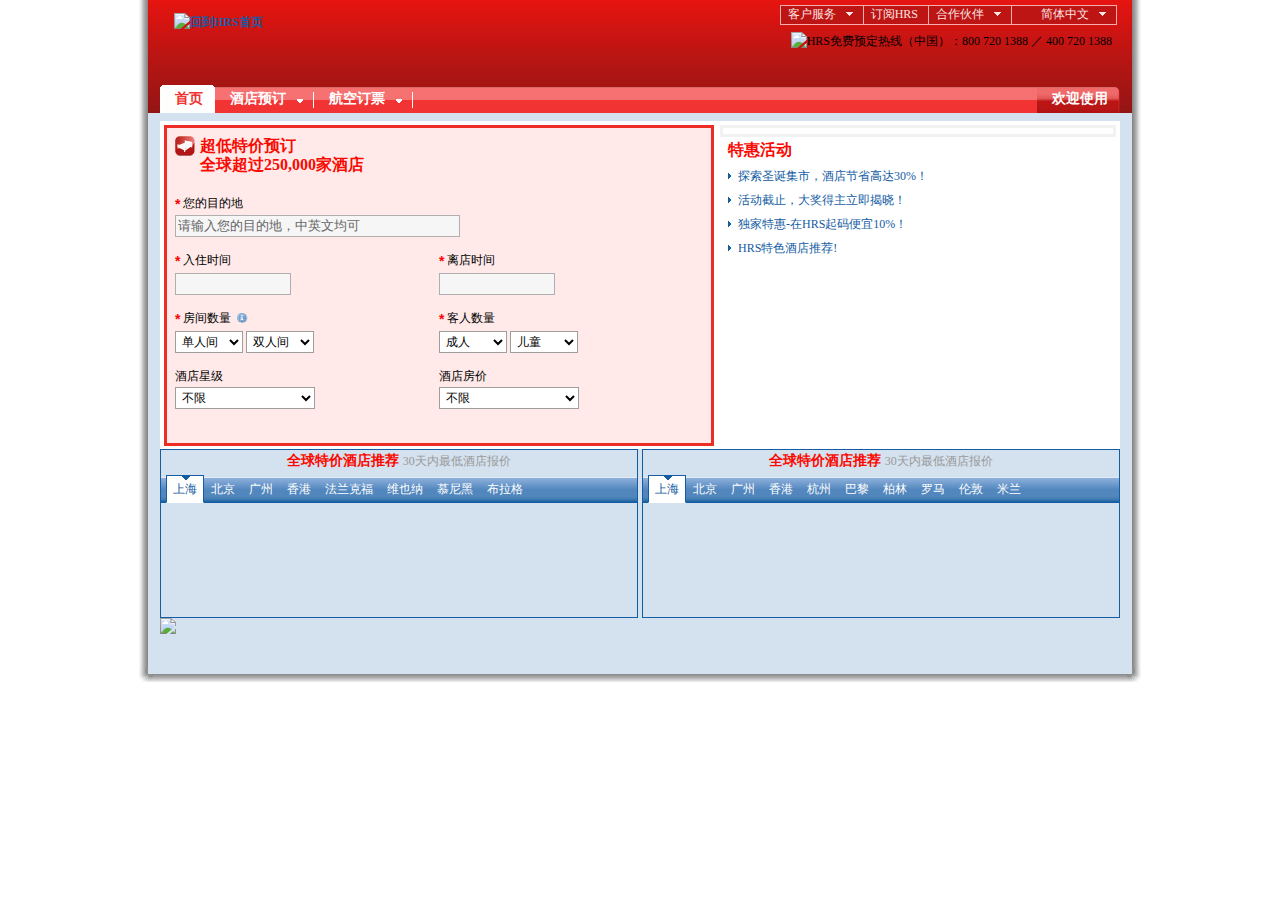
==== commit bf4e836c: "" ====
--- a/HotelReservation/WebRoot/index.html
+++ b/HotelReservation/WebRoot/index.html
@@ -1,13 +1,10 @@
 <!DOCTYPE html PUBLIC "-//W3C//DTD XHTML 1.0 Transitional//EN"
 "http://www.w3.org/TR/xhtml1/DTD/xhtml1-transitional.dtd">
 
-<html xmlns="http://www.w3.org/1999/xhtml">
+<html>
 	<head>
-
 		<title>订房网</title>
-		<meta http-equiv="Content-Type" content="text/html; charset=utf-8" />
-		<meta name="keywords" content="酒店,旅行,订房,预定" />
-		<meta name="description" content="订房网" />
+		<meta http-equiv="Content-Type" content="text/html; charset=UTF-8" />
 		<script type="text/javascript"
 			src="http://ajax.googleapis.com/ajax/libs/jquery/1.4.2/jquery.min.js"></script>
 		<script type="text/javascript" src="./index.js"></script>
@@ -115,40 +112,1010 @@
 					<!-- header end -->
 
 					<div id="content">
-						<!-- 查询DIV -->
+						
 						<div class="index_banner_block index_focus">
 							<div class="index_focus_left">
-								<div id="search" class="index_search"
-									style="background-color: blue;">
-									<span>搜索~~~~~~~~~~~~</span>
-									<br />
-									<br />
-									<br />
-									<br />
-									<br />
-									<span>~~~~~~~~~~~~搜索</span>
+								<!-- 查询DIV -->
+								<div id="search" class="index_search">
+									<div class="index_search_wrapper border_red" id="search_box">
+										<h2 class="small_icon_0">
+											超低特价预订
+											<br />
+											全球超过250,000家酒店
+										</h2>
+										<form action="" name="searchForm" method="post"
+											id="searchForm" target="_blank"
+											onsubmit="changeHRSaction(this);">
+											<div class="content_block hrs_searchbox">
+
+												<ul>
+
+													<li>
+
+														<table cellpadding="0" cellspacing="0" border="0"
+															width="100%">
+															<tr>
+																<td>
+																	<b class="red">*</b> 您的目的地
+																	<!--<a href="/tutorial" class="help" target="_blank">点击这里获取帮助</a>-->
+																	<br />
+																	<input type="text" name="location" id="destiny"
+																		class="text_input" style="width: 279px;"
+																		value="请输入您的目的地，中英文均可" autocomplete="off"
+																		maxlength="200" name="location"
+																		style="color: rgb(128, 128, 128);"
+																		onfocus="if (this.value=='请输入您的目的地，中英文均可'){this.value=''}"
+																		onblur="if (this.value==''){this.value='请输入您的目的地，中英文均可'}" />
+																</td>
+															</tr>
+														</table>
+
+													</li>
+													<li>
+														<table cellpadding="0" cellspacing="0" border="0"
+															width="100%">
+															<tr>
+																<td style="width: 50%">
+																	<b class="red">*</b> 入住时间
+																	<br />
+																	<input type="text" class="text_input"
+																		style="width: 110px" id="startDatepicker" />
+																</td>
+
+																<td>
+																	<b class="red">*</b> 离店时间
+																	<br />
+																	<input type="text" class="text_input"
+																		style="width: 110px" id="endDatepicker" />
+																</td>
+															</tr>
+														</table>
+													</li>
+
+													<li>
+														<table cellpadding="0" cellspacing="0" border="0"
+															width="100%">
+															<tr>
+																<td style="width: 50%;">
+																	<b class="red">*</b> 房间数量&nbsp;
+																	<a href="javascript:void(0)"
+																		title="单人间是指含有一张单人床的房间，只可入住一个成人；双人间是指含有一张双人床的房间，可以入住两个成人。"
+																		class="help empty">&nbsp;</a>
+																	<br />
+																	<select name="singleRooms" id="singleRooms"
+																		style="width: 68px" onchange="change_room()">
+																		<option selected="selected" value="0">
+																			单人间
+																		</option>
+
+																		<option value="1">
+																			1
+																		</option>
+																		<option value="2">
+																			2
+																		</option>
+																		<option value="3">
+																			3
+																		</option>
+																		<option value="4">
+																			4
+																		</option>
+																		<option value="5">
+																			5
+																		</option>
+																		<option value="6">
+																			6
+																		</option>
+
+																	</select>
+																	<select name="doubleRooms" style="width: 68px;"
+																		id="doubleRooms" onchange="change_room()">
+																		<option selected="selected" value="0">
+																			双人间
+																		</option>
+																		<option value="1">
+																			1
+																		</option>
+																		<option value="2">
+																			2
+																		</option>
+																		<option value="3">
+																			3
+																		</option>
+																		<option value="4">
+																			4
+																		</option>
+
+																		<option value="5">
+																			5
+																		</option>
+																		<option value="6">
+																			6
+																		</option>
+																	</select>
+																</td>
+																<td>
+																	<b class="red">*</b> 客人数量
+																	<br />
+																	<select name="adults" id="adults" style="width: 68px;">
+
+																		<option selected="selected" value="0">
+																			成人
+																		</option>
+																		<option value="1">
+																			1
+																		</option>
+																		<option value="2">
+																			2
+																		</option>
+																		<option value="3">
+																			3
+																		</option>
+																		<option value="4">
+																			4
+																		</option>
+																		<option value="5">
+																			5
+																		</option>
+
+																		<option value="6">
+																			6
+																		</option>
+																		<option value="7">
+																			7
+																		</option>
+																		<option value="8">
+																			8
+																		</option>
+																		<option value="9">
+																			9
+																		</option>
+																		<option value="10">
+																			10
+																		</option>
+																		<option value="11">
+																			11
+																		</option>
+
+																		<option value="12">
+																			12
+																		</option>
+																		<option value="13">
+																			13
+																		</option>
+																		<option value="14">
+																			14
+																		</option>
+																		<option value="15">
+																			15
+																		</option>
+																		<option value="16">
+																			16
+																		</option>
+																		<option value="17">
+																			17
+																		</option>
+
+																		<option value="18">
+																			18
+																		</option>
+																	</select>
+																	<select name="children" id="children"
+																		style="width: 68px;" class="child_select">
+																		<option selected="selected" value="0">
+																			儿童
+																		</option>
+																		<option value="1">
+																			1
+																		</option>
+																		<option value="2">
+																			2
+																		</option>
+																		<option value="3">
+																			3
+																		</option>
+
+																		<option value="4">
+																			4
+																		</option>
+																		<option value="5">
+																			5
+																		</option>
+																		<option value="6">
+																			6
+																		</option>
+																	</select>
+																</td>
+															</tr>
+														</table>
+
+													</li>
+													<li class="search_children_expand">
+														<div class="search_children_expand_block">
+															<table cellpadding="0" cellspacing="0" width="100%">
+																<tr>
+																	<td>
+																		<span class="search_children_expand_block_title">1.儿童</span>
+																	</td>
+
+																	<td style="width: 220px; text-align: right;">
+																		<label>
+																			年龄：
+																		</label>
+																		<select style="width: 45px"
+																			id="childAccomodationsage1"
+																			name="childAccomodationsage1">
+																			<option value="0">
+																				0
+																			</option>
+																			<option value="1">
+																				1
+																			</option>
+																			<option value="2">
+																				2
+																			</option>
+																			<option value="3">
+																				3
+																			</option>
+
+																			<option value="4">
+																				4
+																			</option>
+																			<option value="5">
+																				5
+																			</option>
+																			<option value="6">
+																				6
+																			</option>
+																			<option value="7">
+																				7
+																			</option>
+																			<option value="8">
+																				8
+																			</option>
+																			<option value="9">
+																				9
+																			</option>
+
+																			<option value="10">
+																				10
+																			</option>
+																			<option value="11">
+																				11
+																			</option>
+																			<option value="12">
+																				12
+																			</option>
+																			<option value="13">
+																				13
+																			</option>
+																			<option value="14">
+																				14
+																			</option>
+																			<option value="15">
+																				15
+																			</option>
+
+																			<option value="16">
+																				16
+																			</option>
+																			<option value="17">
+																				17
+																			</option>
+																		</select>
+																		&nbsp;
+																		<label>
+																			床：
+																		</label>
+																		<select style="width: 90px"
+																			id="childAccomodationsaccomodation1"
+																			name="childAccomodationsaccomodation1">
+																			<option value="1">
+																				与父母同床
+																			</option>
+
+																			<option value="0">
+																				加床
+																			</option>
+																			<option value="2">
+																				单开房间
+																			</option>
+																		</select>
+																	</td>
+																</tr>
+															</table>
+														</div>
+														<div class="search_children_expand_block">
+
+															<table cellpadding="0" cellspacing="0" width="100%">
+																<tr>
+																	<td>
+																		<span class="search_children_expand_block_title">2.儿童</span>
+																	</td>
+																	<td style="width: 220px; text-align: right;">
+																		<label>
+																			年龄：
+																		</label>
+																		<select style="width: 45px"
+																			id="childAccomodationsage2"
+																			name="childAccomodationsage2">
+
+																			<option value="0">
+																				0
+																			</option>
+																			<option value="1">
+																				1
+																			</option>
+																			<option value="2">
+																				2
+																			</option>
+																			<option value="3">
+																				3
+																			</option>
+																			<option value="4">
+																				4
+																			</option>
+																			<option value="5">
+																				5
+																			</option>
+
+																			<option value="6">
+																				6
+																			</option>
+																			<option value="7">
+																				7
+																			</option>
+																			<option value="8">
+																				8
+																			</option>
+																			<option value="9">
+																				9
+																			</option>
+																			<option value="10">
+																				10
+																			</option>
+																			<option value="11">
+																				11
+																			</option>
+
+																			<option value="12">
+																				12
+																			</option>
+																			<option value="13">
+																				13
+																			</option>
+																			<option value="14">
+																				14
+																			</option>
+																			<option value="15">
+																				15
+																			</option>
+																			<option value="16">
+																				16
+																			</option>
+																			<option value="17">
+																				17
+																			</option>
+
+																		</select>
+																		&nbsp;
+																		<label>
+																			床：
+																		</label>
+																		<select style="width: 90px"
+																			id="childAccomodationsaccomodation2"
+																			name="childAccomodationsaccomodation2">
+																			<option value="1">
+																				与父母同床
+																			</option>
+																			<option value="0">
+																				加床
+																			</option>
+																			<option value="2">
+																				单开房间
+																			</option>
+
+																		</select>
+																	</td>
+																</tr>
+															</table>
+														</div>
+														<div class="search_children_expand_block">
+															<table cellpadding="0" cellspacing="0" width="100%">
+																<tr>
+																	<td>
+
+																		<span class="search_children_expand_block_title">3.儿童</span>
+																	</td>
+																	<td style="width: 220px; text-align: right;">
+																		<label>
+																			年龄：
+																		</label>
+																		<select style="width: 45px"
+																			id="childAccomodationsage3"
+																			name="childAccomodationsage3">
+																			<option value="0">
+																				0
+																			</option>
+																			<option value="1">
+																				1
+																			</option>
+
+																			<option value="2">
+																				2
+																			</option>
+																			<option value="3">
+																				3
+																			</option>
+																			<option value="4">
+																				4
+																			</option>
+																			<option value="5">
+																				5
+																			</option>
+																			<option value="6">
+																				6
+																			</option>
+																			<option value="7">
+																				7
+																			</option>
+
+																			<option value="8">
+																				8
+																			</option>
+																			<option value="9">
+																				9
+																			</option>
+																			<option value="10">
+																				10
+																			</option>
+																			<option value="11">
+																				11
+																			</option>
+																			<option value="12">
+																				12
+																			</option>
+																			<option value="13">
+																				13
+																			</option>
+
+																			<option value="14">
+																				14
+																			</option>
+																			<option value="15">
+																				15
+																			</option>
+																			<option value="16">
+																				16
+																			</option>
+																			<option value="17">
+																				17
+																			</option>
+																		</select>
+																		&nbsp;
+																		<label>
+																			床：
+																		</label>
+
+																		<select style="width: 90px"
+																			id="childAccomodationsaccomodation3"
+																			name="childAccomodationsaccomodation3">
+																			<option value="1">
+																				与父母同床
+																			</option>
+																			<option value="0">
+																				加床
+																			</option>
+																			<option value="2">
+																				单开房间
+																			</option>
+																		</select>
+																	</td>
+																</tr>
+
+															</table>
+														</div>
+														<div class="search_children_expand_block">
+															<table cellpadding="0" cellspacing="0" width="100%">
+																<tr>
+																	<td>
+																		<span class="search_children_expand_block_title">4.儿童</span>
+																	</td>
+
+																	<td style="width: 220px; text-align: right;">
+																		<label>
+																			年龄：
+																		</label>
+																		<select style="width: 45px"
+																			id="childAccomodationsage4"
+																			name="childAccomodationsage4">
+																			<option value="0">
+																				0
+																			</option>
+																			<option value="1">
+																				1
+																			</option>
+																			<option value="2">
+																				2
+																			</option>
+																			<option value="3">
+																				3
+																			</option>
+
+																			<option value="4">
+																				4
+																			</option>
+																			<option value="5">
+																				5
+																			</option>
+																			<option value="6">
+																				6
+																			</option>
+																			<option value="7">
+																				7
+																			</option>
+																			<option value="8">
+																				8
+																			</option>
+																			<option value="9">
+																				9
+																			</option>
+
+																			<option value="10">
+																				10
+																			</option>
+																			<option value="11">
+																				11
+																			</option>
+																			<option value="12">
+																				12
+																			</option>
+																			<option value="13">
+																				13
+																			</option>
+																			<option value="14">
+																				14
+																			</option>
+																			<option value="15">
+																				15
+																			</option>
+
+																			<option value="16">
+																				16
+																			</option>
+																			<option value="17">
+																				17
+																			</option>
+																		</select>
+																		&nbsp;
+																		<label>
+																			床：
+																		</label>
+																		<select style="width: 90px"
+																			id="childAccomodationsaccomodation4"
+																			name="childAccomodationsaccomodation4">
+																			<option value="1">
+																				与父母同床
+																			</option>
+
+																			<option value="0">
+																				加床
+																			</option>
+																			<option value="2">
+																				单开房间
+																			</option>
+																		</select>
+																	</td>
+																</tr>
+															</table>
+														</div>
+														<div class="search_children_expand_block">
+
+															<table cellpadding="0" cellspacing="0" width="100%">
+																<tr>
+																	<td>
+																		<span class="search_children_expand_block_title">5.儿童</span>
+																	</td>
+																	<td style="width: 220px; text-align: right;">
+																		<label>
+																			年龄：
+																		</label>
+																		<select style="width: 45px"
+																			id="childAccomodationsage5"
+																			name="childAccomodationsage5">
+
+																			<option value="0">
+																				0
+																			</option>
+																			<option value="1">
+																				1
+																			</option>
+																			<option value="2">
+																				2
+																			</option>
+																			<option value="3">
+																				3
+																			</option>
+																			<option value="4">
+																				4
+																			</option>
+																			<option value="5">
+																				5
+																			</option>
+
+																			<option value="6">
+																				6
+																			</option>
+																			<option value="7">
+																				7
+																			</option>
+																			<option value="8">
+																				8
+																			</option>
+																			<option value="9">
+																				9
+																			</option>
+																			<option value="10">
+																				10
+																			</option>
+																			<option value="11">
+																				11
+																			</option>
+
+																			<option value="12">
+																				12
+																			</option>
+																			<option value="13">
+																				13
+																			</option>
+																			<option value="14">
+																				14
+																			</option>
+																			<option value="15">
+																				15
+																			</option>
+																			<option value="16">
+																				16
+																			</option>
+																			<option value="17">
+																				17
+																			</option>
+
+																		</select>
+																		&nbsp;
+																		<label>
+																			床：
+																		</label>
+																		<select style="width: 90px"
+																			id="childAccomodationsaccomodation5"
+																			name="childAccomodationsaccomodation5">
+																			<option value="1">
+																				与父母同床
+																			</option>
+																			<option value="0">
+																				加床
+																			</option>
+																			<option value="2">
+																				单开房间
+																			</option>
+
+																		</select>
+																	</td>
+																</tr>
+															</table>
+														</div>
+														<div class="search_children_expand_block">
+															<table cellpadding="0" cellspacing="0" width="100%">
+																<tr>
+																	<td>
+
+																		<span class="search_children_expand_block_title">6.儿童</span>
+																	</td>
+																	<td style="width: 220px; text-align: right;">
+																		<label>
+																			年龄：
+																		</label>
+																		<select style="width: 45px"
+																			id="childAccomodationsage6"
+																			name="childAccomodationsage6">
+																			<option value="0">
+																				0
+																			</option>
+																			<option value="1">
+																				1
+																			</option>
+
+																			<option value="2">
+																				2
+																			</option>
+																			<option value="3">
+																				3
+																			</option>
+																			<option value="4">
+																				4
+																			</option>
+																			<option value="5">
+																				5
+																			</option>
+																			<option value="6">
+																				6
+																			</option>
+																			<option value="7">
+																				7
+																			</option>
+
+																			<option value="8">
+																				8
+																			</option>
+																			<option value="9">
+																				9
+																			</option>
+																			<option value="10">
+																				10
+																			</option>
+																			<option value="11">
+																				11
+																			</option>
+																			<option value="12">
+																				12
+																			</option>
+																			<option value="13">
+																				13
+																			</option>
+
+																			<option value="14">
+																				14
+																			</option>
+																			<option value="15">
+																				15
+																			</option>
+																			<option value="16">
+																				16
+																			</option>
+																			<option value="17">
+																				17
+																			</option>
+																		</select>
+																		&nbsp;
+																		<label>
+																			床：
+																		</label>
+
+																		<select style="width: 90px"
+																			id="childAccomodationsaccomodation6"
+																			name="childAccomodationsaccomodation6">
+																			<option value="1">
+																				与父母同床
+																			</option>
+																			<option value="0">
+																				加床
+																			</option>
+																			<option value="2">
+																				单开房间
+																			</option>
+																		</select>
+																	</td>
+																</tr>
+
+															</table>
+														</div>
+														<div class="search_children_expand_action">
+															<a href="javascript:void(0)" class="child_close_btn">
+																<span style="font-weight: bold">↑</span> 关闭 </a>
+														</div>
+													</li>
+
+													<li>
+														<table cellpadding="0" cellspacing="0" border="0"
+															width="100%">
+															<tr>
+																<td style="width: 50%;">
+																	酒店星级
+																	<br />
+																	<select id="rating" style="width: 140px"
+																		name="minRating">
+																		<option selected="selected" value="0">
+																			不限
+																		</option>
+																		<option value="1">
+																			>= 1星
+																		</option>
+
+																		<option value="2">
+																			>= 2星
+																		</option>
+																		<option value="3">
+																			>= 3星
+																		</option>
+																		<option value="4">
+																			>= 4星
+																		</option>
+																		<option value="5">
+																			>= 5星
+																		</option>
+																	</select>
+																</td>
+																<td>
+																	酒店房价
+																	<br />
+
+																	<select style="width: 140px" id="maxprice"
+																		name="maxprice">
+																		<option value="">
+																			不限
+																		</option>
+																		<option value="200">
+																			RMB 200以下
+																		</option>
+																		<option value="500">
+																			RMB 500以下
+																		</option>
+																		<option value="800">
+																			RMB 800以下
+																		</option>
+																	</select>
+																</td>
+
+															</tr>
+														</table>
+													</li>
+												</ul>
+												<input type="hidden" value="false" name="mapExpanded"
+													id="mapExpanded" />
+												<input type="hidden" class="standard" value="initSearch"
+													name="activity" />
+												<input type="hidden" id="searchSource" class="standard"
+													value="1" name="searchSource" />
+												<input type="hidden" name="veMapSearch" id="veMapSearch"
+													value="true" />
+												<input type="hidden" name="stopWatchTime" value="1700" />
+
+												<input type="hidden" name="suggestedID" id="suggestedID"
+													value="" />
+												<input type="hidden" name="currency" value="CNY" />
+											</div>
+										</form>
+									</div>
 								</div>
 							</div>
 
-							<div class="index_focus_right" style="background-color: green;">
+							<div class="index_focus_right">
 								<div class="clear-block">
 									<div id="block-block-50" class="block">
 										<div class="block_cantent">
-
-											<span>广告~~~~~~~~~~~~</span>
-											<br />
-											<br />
-											<br />
-											<br />
-											<br />
-											<span>~~~~~~~~~~~~广告</span>
-
+											<div class="banner_block clear-block">
+
+												<div class="index_images">
+													<div id="index_focus_images">
+														<div id="ads"></div>
+														<div class="images_btn_bar"></div>
+													</div>
+												</div>
+
+												<dl class="hrs_list arrow underline gray">
+													<dt>
+														特惠活动
+													</dt>
+													<dd>
+														<a
+															href="/campaign/20101103christmasmarket?lid=HP:20101103christmasmarket：TL1">探索圣诞集市，酒店节省高达30%！</a>
+													</dd>
+													<dd>
+														<a href="/campaign/201008ccc?lid=HP:1008ccc:TL2">活动截止，大奖得主立即揭晓！</a>
+													</dd>
+													<dd>
+														<a href="/campaign/20101025EP?lid=HP:20101025EP:TL3">独家特惠-在HRS起码便宜10%！</a>
+													</dd>
+													<dd>
+														<a
+															href="http://www.hrs.cn/article/special-hotels?lid=HP:speical-hotels:TL7">HRS特色酒店推荐!</a>
+													</dd>
+												</dl>
+											</div>
 										</div>
 									</div>
 								</div>
 							</div>
 						</div>
 						<!-- 查询DIV结束 -->
+
+						<div class="hot_hotel" id="hot_tab">
+							<h2>
+								全球特价酒店推荐
+								<span>30天内最低酒店报价</span>
+							</h2>
+							<div class="hot_hotel_title">
+
+								<div class="hot_hotel_tab">
+									<dl>
+										<dd class="active" id="new_index_hot_city_7184">
+											上海
+										</dd>
+										<dd id="new_index_hot_city_7186">
+											北京
+										</dd>
+										<dd id="new_index_hot_city_7179">
+											广州
+										</dd>
+										<dd id="new_index_hot_city_7178">
+											香港
+										</dd>
+										<dd id="new_index_hot_city_9604">
+											法兰克福
+										</dd>
+										<dd id="new_index_hot_city_9605">
+											维也纳
+										</dd>
+										<dd id="new_index_hot_city_9607">
+											慕尼黑
+										</dd>
+										<dd id="new_index_hot_city_10172">
+											布拉格
+										</dd>
+									</dl>
+								</div>
+							</div>
+
+							<div class="hot_hotel_content">
+							</div>
+						</div>
+						<div class="hot_hotel" id="my_hot_tab"
+							style="float: right; width: 476px;">
+							<h2>
+								全球特价酒店推荐
+								<span>30天内最低酒店报价</span>
+							</h2>
+							<div class="hot_hotel_title">
+
+								<div class="hot_hotel_tab">
+									<dl>
+										<dd class="active" id="new_index_hot_city_7184">
+											上海
+										</dd>
+										<dd id="new_index_hot_city_7186">
+											北京
+										</dd>
+										<dd id="new_index_hot_city_7179">
+											广州
+										</dd>
+										<dd id="new_index_hot_city_7178">
+											香港
+										</dd>
+
+										<dd id="new_index_hot_city_7174">
+											杭州
+										</dd>
+										<dd id="new_index_hot_city_7180">
+											巴黎
+										</dd>
+										<dd id="new_index_hot_city_7173">
+											柏林
+										</dd>
+										<dd id="new_index_hot_city_7182">
+											罗马
+										</dd>
+										<dd id="new_index_hot_city_7175">
+											伦敦
+										</dd>
+										<dd id="new_index_hot_city_7189">
+											米兰
+										</dd>
+									</dl>
+								</div>
+							</div>
+
+							<div class="hot_hotel_content">
+							</div>
+						</div>
+						<!--Topic picture start-->
+						<div>
+							<a
+								href="http://www.hrs.cn/campaign/20101103christmasmarket?lid=HP:20101103christmasmarket:WB"><img
+									width="960" src="http://www.hrs.cn/themes/hrs/images/movie_banner.jpg" />
+							</a>
+						</div>
+						<!--Topic picture end-->
+
 					</div>
 					<div id="footer">
 						<div id="corner01"></div>
--- a/HotelReservation/WebRoot/themes/css/common.css
+++ b/HotelReservation/WebRoot/themes/css/common.css
@@ -71,21 +71,21 @@
 .hot_hotel .n_mainpage_wrapper { height:105px; overflow:hidden; _zoom:1;}
 
 .index_focus { background:#fff; overflow:hidden; _zoom:1;}
-.index_focus .index_focus_left { float:left; overflow:hidden; _zoom:1; padding:4px; width:500px; }
+.index_focus .index_focus_left { float:left; overflow:hidden; _zoom:1; padding:4px; width:550px; height:320px;}
 .index_focus .index_focus_left .index_search {  _zoom:1; }
-.index_focus .index_focus_left .index_search .index_search_wrapper{ width:290px; background:#ffeae9; padding:8px;  overflow:hidden; min-height:348px;}
+.index_focus .index_focus_left .index_search .index_search_wrapper{ width:528px;height:299px; background:#ffeae9; padding:8px;  overflow:hidden; }
 .index_focus .index_focus_left .index_images { width:455px; float:right; }
 .index_focus .index_focus_left .index_search_wrapper{ position:absolute; left:16px; top:12px; z-index:10;}
 
 
-.index_focus .index_focus_right { float:right; width:446px; padding:4px 4px 4px 2px; background:#fff; _zoom:1; _overflow:hidden;}
+.index_focus .index_focus_right { float:right; width:396px;height:320px; padding:4px 4px 4px 2px; background:#fff; _zoom:1; _overflow:hidden;}
 .hot_hotel .hot_hotel_title { clear:both; _zoom:1; position:relative; z-index:1; height:25px; padding:3px 8px 2px 8px; border-bottom:solid 1px #145ca4; background:url(../images/index_small_icon.gif) repeat-x left -540px; }
 #wrapper .hot_hotel h2{ font-size:14px; color:#FB0A01; font-weight:bold; height:22px; text-align:center; line-height:22px;  }
-#wrapper .hot_hotel{ border:solid 1px #145CA4; margin-top:2px;}
+#wrapper .hot_hotel{ border:solid 1px #145CA4;float:left;width: 476px;}
 #wrapper .hot_hotel h2 span{ font-size:12px; color:#999; font-weight:normal;}
 
-.index_focus .index_focus_right .index_images{ float:left; width:396px; _zoom:1;}
-.index_focus .index_focus_right dl.hrs_list{ float:left; padding-left:8px; width:220px;}
+.index_focus .index_focus_right .index_images{ float:left; width:396px; _zoom:1;padding-bottom: 4px;}
+.index_focus .index_focus_right dl.hrs_list{ padding-left:8px;}/*自己修改 原始的为 float:left; padding-left:8px; width:220px;*/
 
 .progressBase{ display:-moz-inline-box; display:inline-block; font-size:0; line-height:0; border:solid 1px #5b9848; margin-right:3px; vertical-align:middle;}
 .progressBase{ *display:inline;}
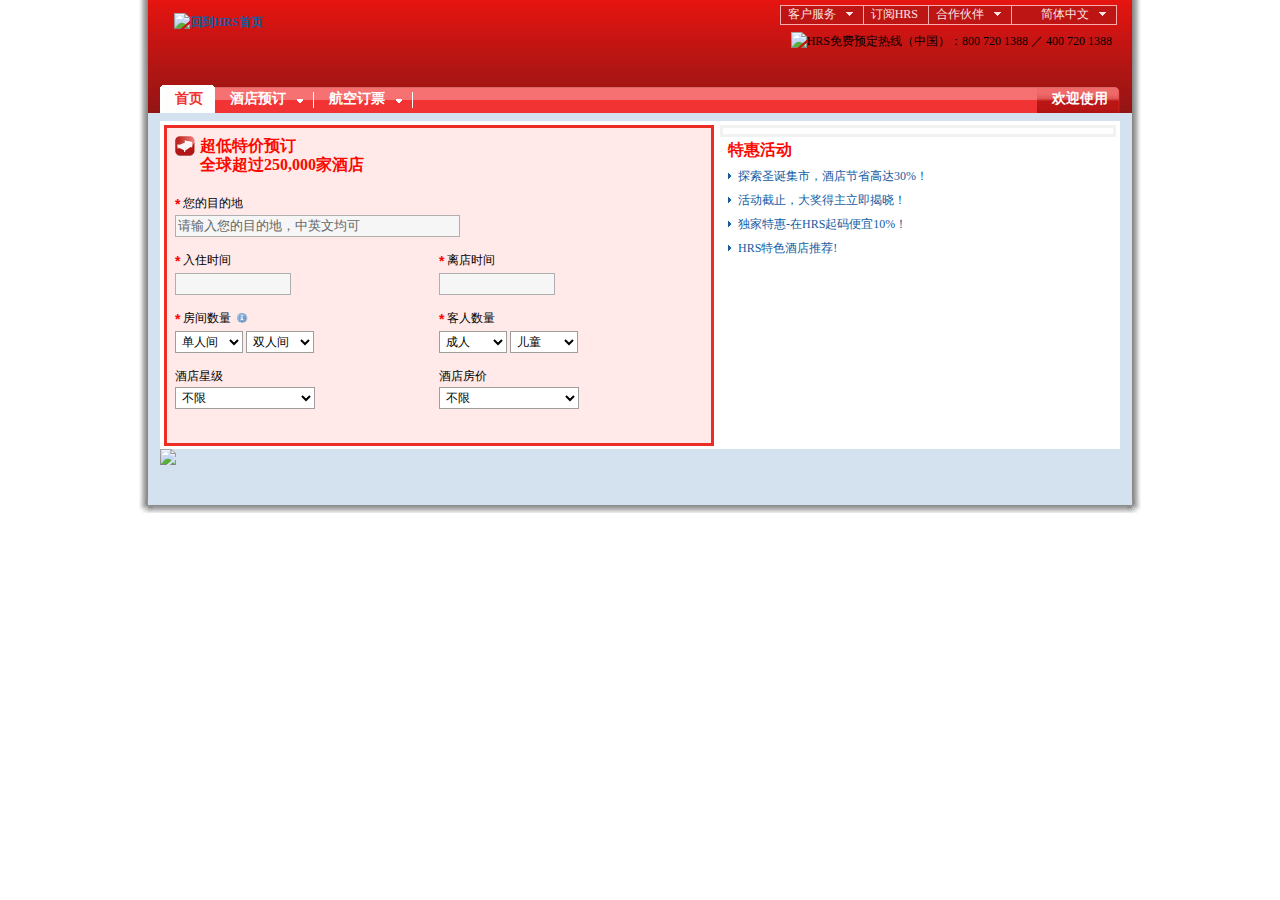
==== commit 500c415c: "" ====
--- a/HotelReservation/WebRoot/index.html
+++ b/HotelReservation/WebRoot/index.html
@@ -3,111 +3,101 @@
 
 <html>
 	<head>
-		<title>订房网</title>
-		<meta http-equiv="Content-Type" content="text/html; charset=UTF-8" />
+		<title>������</title>
+		<meta http-equiv="Content-Type" content="text/html; charset=GBK" />
 		<script type="text/javascript"
 			src="http://ajax.googleapis.com/ajax/libs/jquery/1.4.2/jquery.min.js"></script>
 		<script type="text/javascript" src="./index.js"></script>
 		<link type="text/css" rel="stylesheet" href="./themes/css/common.css" />
-
 	</head>
-
 	<body>
 		<div id="wrapper" class="star">
 			<div id="layout01">
 				<div id="layout02">
 					<!-- header begin -->
-
 					<div id="heard">
 						<h1>
-							<a href="http://www.hrs.cn"><img alt="回到HRS首页"
+							<a href="http://www.hrs.cn"><img alt="�ص�HRS��ҳ"
 									src="http://www.hrs.cn/themes/hrs/images/logo_hrs.gif" /> </a>
 						</h1>
 						<p class="hotlineInfo">
 							<img src="http://www.hrs.cn/themes/hrs/images/hotlineInfo.gif"
-								alt="HRS免费预定热线（中国）：800 720 1388 ／ 400 720 1388" />
+								alt="HRS���Ԥ�����ߣ��й�����800 720 1388 �� 400 720 1388" />
 						</p>
 						<ul class="topNav">
 
 							<li>
-								<a href="http://www.hrs.cn/customer-service">客户服务</a>
+								<a href="http://www.hrs.cn/customer-service">�ͻ�����</a>
 								<ul>
-
 									<li>
-										<a href="http://www.hrs.cn/contact">联系HRS</a>
+										<a href="http://www.hrs.cn/contact">��ϵHRS</a>
 									</li>
 									<li>
-										<a href="http://www.hrs.cn/tutorial">使用指南</a>
+										<a href="http://www.hrs.cn/tutorial">ʹ��ָ��</a>
 									</li>
 									<li>
-										<a href="http://www.hrs.cn/faq">常见问题解答</a>
+										<a href="http://www.hrs.cn/faq">����������</a>
 									</li>
 								</ul>
 							</li>
 							<li class="no_sub">
-								<a href="http://www.hrs.cn/subscription">订阅HRS</a>
+								<a href="http://www.hrs.cn/subscription">����HRS</a>
 							</li>
 							<li>
-								<a>合作伙伴</a>
-
+								<a>�������</a>
 								<ul>
 									<li>
-										<a target="_blank" href="http://www.hrs.cn/contracting">酒店合作</a>
-									</li>
-
-									<li>
-										<a target="_blank" href="http://www.hrs.cn/corporate-services">商旅管家</a>
+										<a target="_blank" href="http://www.hrs.cn/contracting">�Ƶ����</a>
 									</li>
 									<li>
-										<a target="_blank" href="http://www.hrs.cn/affiliate">合作代理</a>
+										<a target="_blank" href="http://www.hrs.cn/corporate-services">���ùܼ�</a>
+									</li>
+									<li>
+										<a target="_blank" href="http://www.hrs.cn/affiliate">��������</a>
 									</li>
 								</ul>
 							</li>
-
 							<li class="language sub">
-								<a><i class="zh_CN">简体中文</i> </a>
-
+								<a><i class="zh_CN">��������</i> </a>
 							</li>
 						</ul>
-
 						<ul class="nice-menu nice-menu-down" id="nice-menu-1">
 							<li id="menu-672" class="menu-path-front active">
-								<a href="/" title="首页" class="active">首页</a>
+								<a href="/" title="��ҳ" class="active">��ҳ</a>
 							</li>
 							<li id="menu-255" class="menuparent menu-path-node-1">
-								<a href="/hotel-reservation">酒店预订</a>
+								<a href="/hotel-reservation">�Ƶ�Ԥ��</a>
 								<ul>
 									<li id="menu-292" class="menu-path-node-1395">
-										<a href="/theme-hotels" target="_blank">主题酒店</a>
+										<a href="/theme-hotels" target="_blank">����Ƶ�</a>
 									</li>
 
 									<li id="menu-289" class="menu-path-node-1392">
-										<a href="/cancel-booking" target="_blank">修改/取消预订</a>
+										<a href="/cancel-booking" target="_blank">�޸�/ȡ��Ԥ��</a>
 									</li>
 									<li id="menu-291" class="menu-path-node-1394">
-										<a href="/group-booking" target="_blank">团体旅行</a>
+										<a href="/group-booking" target="_blank">��������</a>
 									</li>
 									<li id="menu-290" class="menu-path-node-1393">
-										<a href="/meeting-booking" target="_blank">会议</a>
+										<a href="/meeting-booking" target="_blank">����</a>
 									</li>
 								</ul>
 							</li>
 							<li id="menu-256" class="menuparent menu-path-node">
-								<a href="/article">航空订票</a>
+								<a href="/article">���ն�Ʊ</a>
 								<ul>
 									<li id="menu-2654" class="menu-path-taxonomy-term-761">
-										<a href="/article/destination-guides">机票查询</a>
+										<a href="/article/destination-guides">��Ʊ��ѯ</a>
 									</li>
 									<li id="menu-2655" class="menu-path-taxonomy-term-759">
-										<a href="/article/food-shopping">修改/取消预订</a>
+										<a href="/article/food-shopping">�޸�/ȡ��Ԥ��</a>
 									</li>
 								</ul>
 							</li>
 							<li id="menu-258" class="menu-path-node-1458">
-								<a href="/international" target="_blank">欢迎使用</a>
+								<a href="/international" target="_blank">��ӭʹ��</a>
 							</li>
 						</ul>
-
 					</div>
 					<!-- header end -->
 
@@ -115,37 +105,34 @@
 						
 						<div class="index_banner_block index_focus">
 							<div class="index_focus_left">
-								<!-- 查询DIV -->
+								<!-- ��ѯDIV -->
 								<div id="search" class="index_search">
 									<div class="index_search_wrapper border_red" id="search_box">
 										<h2 class="small_icon_0">
-											超低特价预订
+											�����ؼ�Ԥ��
 											<br />
-											全球超过250,000家酒店
+											ȫ�򳬹�250,000�ҾƵ�
 										</h2>
 										<form action="" name="searchForm" method="post"
 											id="searchForm" target="_blank"
 											onsubmit="changeHRSaction(this);">
 											<div class="content_block hrs_searchbox">
-
 												<ul>
-
 													<li>
-
 														<table cellpadding="0" cellspacing="0" border="0"
 															width="100%">
 															<tr>
 																<td>
-																	<b class="red">*</b> 您的目的地
-																	<!--<a href="/tutorial" class="help" target="_blank">点击这里获取帮助</a>-->
+																	<b class="red">*</b> ����Ŀ�ĵ�
+																	<!--<a href="/tutorial" class="help" target="_blank">��������ȡ����</a>-->
 																	<br />
 																	<input type="text" name="location" id="destiny"
 																		class="text_input" style="width: 279px;"
-																		value="请输入您的目的地，中英文均可" autocomplete="off"
+																		value="����������Ŀ�ĵأ���Ӣ�ľ���" autocomplete="off"
 																		maxlength="200" name="location"
 																		style="color: rgb(128, 128, 128);"
-																		onfocus="if (this.value=='请输入您的目的地，中英文均可'){this.value=''}"
-																		onblur="if (this.value==''){this.value='请输入您的目的地，中英文均可'}" />
+																		onfocus="if (this.value=='����������Ŀ�ĵأ���Ӣ�ľ���'){this.value=''}"
+																		onblur="if (this.value==''){this.value='����������Ŀ�ĵأ���Ӣ�ľ���'}" />
 																</td>
 															</tr>
 														</table>
@@ -156,14 +143,14 @@
 															width="100%">
 															<tr>
 																<td style="width: 50%">
-																	<b class="red">*</b> 入住时间
+																	<b class="red">*</b> ��סʱ��
 																	<br />
 																	<input type="text" class="text_input"
 																		style="width: 110px" id="startDatepicker" />
 																</td>
 
 																<td>
-																	<b class="red">*</b> 离店时间
+																	<b class="red">*</b> ���ʱ��
 																	<br />
 																	<input type="text" class="text_input"
 																		style="width: 110px" id="endDatepicker" />
@@ -177,15 +164,15 @@
 															width="100%">
 															<tr>
 																<td style="width: 50%;">
-																	<b class="red">*</b> 房间数量&nbsp;
+																	<b class="red">*</b> ��������&nbsp;
 																	<a href="javascript:void(0)"
-																		title="单人间是指含有一张单人床的房间，只可入住一个成人；双人间是指含有一张双人床的房间，可以入住两个成人。"
+																		title="���˼���ָ����һ�ŵ��˴��ķ��䣬ֻ����סһ�����ˣ�˫�˼���ָ����һ��˫�˴��ķ��䣬������ס�������ˡ�"
 																		class="help empty">&nbsp;</a>
 																	<br />
 																	<select name="singleRooms" id="singleRooms"
 																		style="width: 68px" onchange="change_room()">
 																		<option selected="selected" value="0">
-																			单人间
+																			���˼�
 																		</option>
 
 																		<option value="1">
@@ -211,7 +198,7 @@
 																	<select name="doubleRooms" style="width: 68px;"
 																		id="doubleRooms" onchange="change_room()">
 																		<option selected="selected" value="0">
-																			双人间
+																			˫�˼�
 																		</option>
 																		<option value="1">
 																			1
@@ -235,12 +222,12 @@
 																	</select>
 																</td>
 																<td>
-																	<b class="red">*</b> 客人数量
+																	<b class="red">*</b> ��������
 																	<br />
 																	<select name="adults" id="adults" style="width: 68px;">
 
 																		<option selected="selected" value="0">
-																			成人
+																			����
 																		</option>
 																		<option value="1">
 																			1
@@ -303,7 +290,7 @@
 																	<select name="children" id="children"
 																		style="width: 68px;" class="child_select">
 																		<option selected="selected" value="0">
-																			儿童
+																			��ͯ
 																		</option>
 																		<option value="1">
 																			1
@@ -335,12 +322,12 @@
 															<table cellpadding="0" cellspacing="0" width="100%">
 																<tr>
 																	<td>
-																		<span class="search_children_expand_block_title">1.儿童</span>
+																		<span class="search_children_expand_block_title">1.��ͯ</span>
 																	</td>
 
 																	<td style="width: 220px; text-align: right;">
 																		<label>
-																			年龄：
+																			���䣺
 																		</label>
 																		<select style="width: 45px"
 																			id="childAccomodationsage1"
@@ -405,20 +392,20 @@
 																		</select>
 																		&nbsp;
 																		<label>
-																			床：
+																			����
 																		</label>
 																		<select style="width: 90px"
 																			id="childAccomodationsaccomodation1"
 																			name="childAccomodationsaccomodation1">
 																			<option value="1">
-																				与父母同床
+																				�븸ĸͬ��
 																			</option>
 
 																			<option value="0">
-																				加床
+																				�Ӵ�
 																			</option>
 																			<option value="2">
-																				单开房间
+																				��������
 																			</option>
 																		</select>
 																	</td>
@@ -430,11 +417,11 @@
 															<table cellpadding="0" cellspacing="0" width="100%">
 																<tr>
 																	<td>
-																		<span class="search_children_expand_block_title">2.儿童</span>
+																		<span class="search_children_expand_block_title">2.��ͯ</span>
 																	</td>
 																	<td style="width: 220px; text-align: right;">
 																		<label>
-																			年龄：
+																			���䣺
 																		</label>
 																		<select style="width: 45px"
 																			id="childAccomodationsage2"
@@ -500,19 +487,19 @@
 																		</select>
 																		&nbsp;
 																		<label>
-																			床：
+																			����
 																		</label>
 																		<select style="width: 90px"
 																			id="childAccomodationsaccomodation2"
 																			name="childAccomodationsaccomodation2">
 																			<option value="1">
-																				与父母同床
+																				�븸ĸͬ��
 																			</option>
 																			<option value="0">
-																				加床
+																				�Ӵ�
 																			</option>
 																			<option value="2">
-																				单开房间
+																				��������
 																			</option>
 
 																		</select>
@@ -525,11 +512,11 @@
 																<tr>
 																	<td>
 
-																		<span class="search_children_expand_block_title">3.儿童</span>
+																		<span class="search_children_expand_block_title">3.��ͯ</span>
 																	</td>
 																	<td style="width: 220px; text-align: right;">
 																		<label>
-																			年龄：
+																			���䣺
 																		</label>
 																		<select style="width: 45px"
 																			id="childAccomodationsage3"
@@ -594,20 +581,20 @@
 																		</select>
 																		&nbsp;
 																		<label>
-																			床：
+																			����
 																		</label>
 
 																		<select style="width: 90px"
 																			id="childAccomodationsaccomodation3"
 																			name="childAccomodationsaccomodation3">
 																			<option value="1">
-																				与父母同床
+																				�븸ĸͬ��
 																			</option>
 																			<option value="0">
-																				加床
+																				�Ӵ�
 																			</option>
 																			<option value="2">
-																				单开房间
+																				��������
 																			</option>
 																		</select>
 																	</td>
@@ -619,12 +606,12 @@
 															<table cellpadding="0" cellspacing="0" width="100%">
 																<tr>
 																	<td>
-																		<span class="search_children_expand_block_title">4.儿童</span>
+																		<span class="search_children_expand_block_title">4.��ͯ</span>
 																	</td>
 
 																	<td style="width: 220px; text-align: right;">
 																		<label>
-																			年龄：
+																			���䣺
 																		</label>
 																		<select style="width: 45px"
 																			id="childAccomodationsage4"
@@ -689,20 +676,20 @@
 																		</select>
 																		&nbsp;
 																		<label>
-																			床：
+																			����
 																		</label>
 																		<select style="width: 90px"
 																			id="childAccomodationsaccomodation4"
 																			name="childAccomodationsaccomodation4">
 																			<option value="1">
-																				与父母同床
+																				�븸ĸͬ��
 																			</option>
 
 																			<option value="0">
-																				加床
+																				�Ӵ�
 																			</option>
 																			<option value="2">
-																				单开房间
+																				��������
 																			</option>
 																		</select>
 																	</td>
@@ -714,11 +701,11 @@
 															<table cellpadding="0" cellspacing="0" width="100%">
 																<tr>
 																	<td>
-																		<span class="search_children_expand_block_title">5.儿童</span>
+																		<span class="search_children_expand_block_title">5.��ͯ</span>
 																	</td>
 																	<td style="width: 220px; text-align: right;">
 																		<label>
-																			年龄：
+																			���䣺
 																		</label>
 																		<select style="width: 45px"
 																			id="childAccomodationsage5"
@@ -784,19 +771,19 @@
 																		</select>
 																		&nbsp;
 																		<label>
-																			床：
+																			����
 																		</label>
 																		<select style="width: 90px"
 																			id="childAccomodationsaccomodation5"
 																			name="childAccomodationsaccomodation5">
 																			<option value="1">
-																				与父母同床
+																				�븸ĸͬ��
 																			</option>
 																			<option value="0">
-																				加床
+																				�Ӵ�
 																			</option>
 																			<option value="2">
-																				单开房间
+																				��������
 																			</option>
 
 																		</select>
@@ -809,11 +796,11 @@
 																<tr>
 																	<td>
 
-																		<span class="search_children_expand_block_title">6.儿童</span>
+																		<span class="search_children_expand_block_title">6.��ͯ</span>
 																	</td>
 																	<td style="width: 220px; text-align: right;">
 																		<label>
-																			年龄：
+																			���䣺
 																		</label>
 																		<select style="width: 45px"
 																			id="childAccomodationsage6"
@@ -878,20 +865,20 @@
 																		</select>
 																		&nbsp;
 																		<label>
-																			床：
+																			����
 																		</label>
 
 																		<select style="width: 90px"
 																			id="childAccomodationsaccomodation6"
 																			name="childAccomodationsaccomodation6">
 																			<option value="1">
-																				与父母同床
+																				�븸ĸͬ��
 																			</option>
 																			<option value="0">
-																				加床
+																				�Ӵ�
 																			</option>
 																			<option value="2">
-																				单开房间
+																				��������
 																			</option>
 																		</select>
 																	</td>
@@ -901,7 +888,7 @@
 														</div>
 														<div class="search_children_expand_action">
 															<a href="javascript:void(0)" class="child_close_btn">
-																<span style="font-weight: bold">↑</span> 关闭 </a>
+																<span style="font-weight: bold">��</span> �ر� </a>
 														</div>
 													</li>
 
@@ -910,48 +897,48 @@
 															width="100%">
 															<tr>
 																<td style="width: 50%;">
-																	酒店星级
+																	�Ƶ��Ǽ�
 																	<br />
 																	<select id="rating" style="width: 140px"
 																		name="minRating">
 																		<option selected="selected" value="0">
-																			不限
+																			����
 																		</option>
 																		<option value="1">
-																			>= 1星
+																			>= 1��
 																		</option>
 
 																		<option value="2">
-																			>= 2星
+																			>= 2��
 																		</option>
 																		<option value="3">
-																			>= 3星
+																			>= 3��
 																		</option>
 																		<option value="4">
-																			>= 4星
+																			>= 4��
 																		</option>
 																		<option value="5">
-																			>= 5星
+																			>= 5��
 																		</option>
 																	</select>
 																</td>
 																<td>
-																	酒店房价
+																	�Ƶ귿��
 																	<br />
 
 																	<select style="width: 140px" id="maxprice"
 																		name="maxprice">
 																		<option value="">
-																			不限
+																			����
 																		</option>
 																		<option value="200">
-																			RMB 200以下
+																			RMB 200����
 																		</option>
 																		<option value="500">
-																			RMB 500以下
+																			RMB 500����
 																		</option>
 																		<option value="800">
-																			RMB 800以下
+																			RMB 800����
 																		</option>
 																	</select>
 																</td>
@@ -994,21 +981,21 @@
 
 												<dl class="hrs_list arrow underline gray">
 													<dt>
-														特惠活动
+														�ػݻ
 													</dt>
 													<dd>
 														<a
-															href="/campaign/20101103christmasmarket?lid=HP:20101103christmasmarket：TL1">探索圣诞集市，酒店节省高达30%！</a>
+															href="/campaign/20101103christmasmarket?lid=HP:20101103christmasmarket��TL1">̽��ʥ�����У��Ƶ��ʡ�ߴ�30%��</a>
 													</dd>
 													<dd>
-														<a href="/campaign/201008ccc?lid=HP:1008ccc:TL2">活动截止，大奖得主立即揭晓！</a>
+														<a href="/campaign/201008ccc?lid=HP:1008ccc:TL2">���ֹ���󽱵�������������</a>
 													</dd>
 													<dd>
-														<a href="/campaign/20101025EP?lid=HP:20101025EP:TL3">独家特惠-在HRS起码便宜10%！</a>
+														<a href="/campaign/20101025EP?lid=HP:20101025EP:TL3">�����ػ�-��HRS�������10%��</a>
 													</dd>
 													<dd>
 														<a
-															href="http://www.hrs.cn/article/special-hotels?lid=HP:speical-hotels:TL7">HRS特色酒店推荐!</a>
+															href="http://www.hrs.cn/article/special-hotels?lid=HP:speical-hotels:TL7">HRS��ɫ�Ƶ��Ƽ�!</a>
 													</dd>
 												</dl>
 											</div>
@@ -1017,40 +1004,40 @@
 								</div>
 							</div>
 						</div>
-						<!-- 查询DIV结束 -->
-
+						<!-- ��ѯDIV���� -->
+<!--Topic picture
 						<div class="hot_hotel" id="hot_tab">
 							<h2>
-								全球特价酒店推荐
-								<span>30天内最低酒店报价</span>
+								ȫ���ؼ۾Ƶ��Ƽ�
+								<span>30������;Ƶ걨��</span>
 							</h2>
 							<div class="hot_hotel_title">
 
 								<div class="hot_hotel_tab">
 									<dl>
 										<dd class="active" id="new_index_hot_city_7184">
-											上海
+											�Ϻ�
 										</dd>
 										<dd id="new_index_hot_city_7186">
-											北京
+											����
 										</dd>
 										<dd id="new_index_hot_city_7179">
-											广州
+											����
 										</dd>
 										<dd id="new_index_hot_city_7178">
-											香港
+											���
 										</dd>
 										<dd id="new_index_hot_city_9604">
-											法兰克福
+											�����˸�
 										</dd>
 										<dd id="new_index_hot_city_9605">
-											维也纳
+											άҲ��
 										</dd>
 										<dd id="new_index_hot_city_9607">
-											慕尼黑
+											Ľ���
 										</dd>
 										<dd id="new_index_hot_city_10172">
-											布拉格
+											������
 										</dd>
 									</dl>
 								</div>
@@ -1062,43 +1049,43 @@
 						<div class="hot_hotel" id="my_hot_tab"
 							style="float: right; width: 476px;">
 							<h2>
-								全球特价酒店推荐
-								<span>30天内最低酒店报价</span>
+								ȫ���ؼ۾Ƶ��Ƽ�
+								<span>30������;Ƶ걨��</span>
 							</h2>
 							<div class="hot_hotel_title">
 
 								<div class="hot_hotel_tab">
 									<dl>
 										<dd class="active" id="new_index_hot_city_7184">
-											上海
+											�Ϻ�
 										</dd>
 										<dd id="new_index_hot_city_7186">
-											北京
+											����
 										</dd>
 										<dd id="new_index_hot_city_7179">
-											广州
+											����
 										</dd>
 										<dd id="new_index_hot_city_7178">
-											香港
+											���
 										</dd>
 
 										<dd id="new_index_hot_city_7174">
-											杭州
+											����
 										</dd>
 										<dd id="new_index_hot_city_7180">
-											巴黎
+											����
 										</dd>
 										<dd id="new_index_hot_city_7173">
-											柏林
+											����
 										</dd>
 										<dd id="new_index_hot_city_7182">
-											罗马
+											����
 										</dd>
 										<dd id="new_index_hot_city_7175">
-											伦敦
+											�׶�
 										</dd>
 										<dd id="new_index_hot_city_7189">
-											米兰
+											����
 										</dd>
 									</dl>
 								</div>
@@ -1107,7 +1094,7 @@
 							<div class="hot_hotel_content">
 							</div>
 						</div>
-						<!--Topic picture start-->
+						 start-->
 						<div>
 							<a
 								href="http://www.hrs.cn/campaign/20101103christmasmarket?lid=HP:20101103christmasmarket:WB"><img
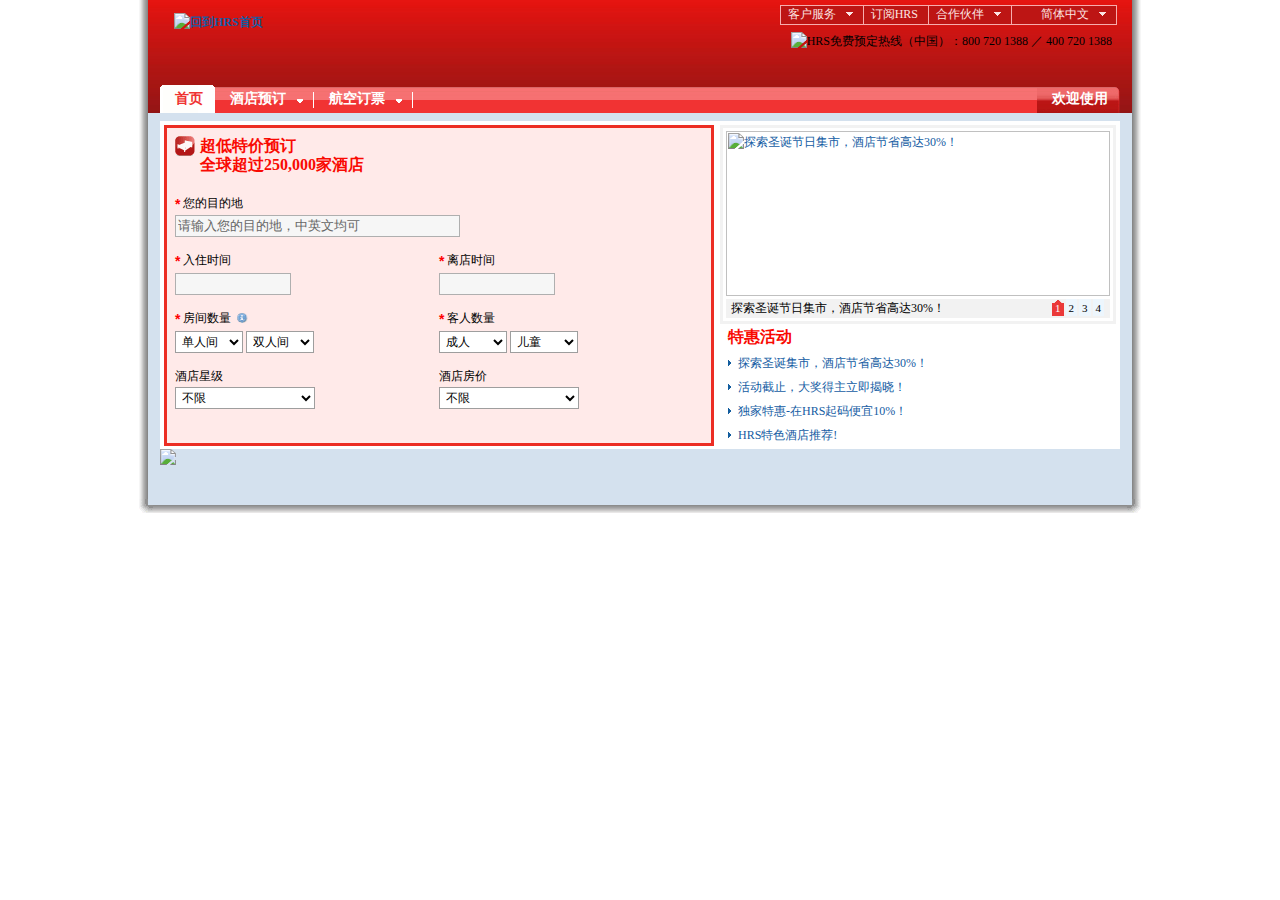
==== commit 6a09ec20: "" ====
--- a/HotelReservation/WebRoot/index.html
+++ b/HotelReservation/WebRoot/index.html
@@ -6,7 +6,7 @@
 		<title>������</title>
 		<meta http-equiv="Content-Type" content="text/html; charset=GBK" />
 		<script type="text/javascript"
-			src="http://ajax.googleapis.com/ajax/libs/jquery/1.4.2/jquery.min.js"></script>
+			src="./jquery.1.4.2.min.js"></script>
 		<script type="text/javascript" src="./index.js"></script>
 		<link type="text/css" rel="stylesheet" href="./themes/css/common.css" />
 	</head>
